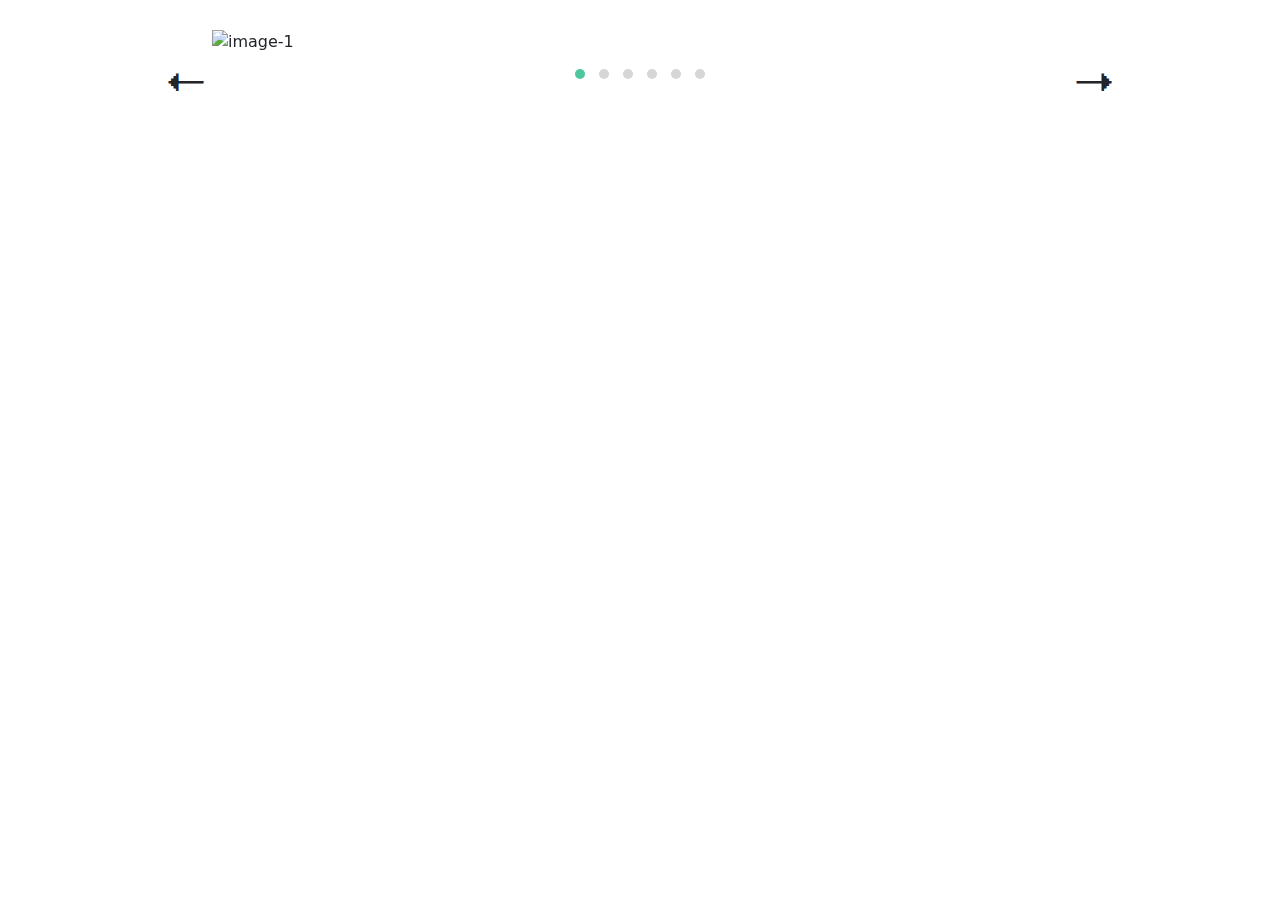
==== index.html @ b350d19a "top section of women's page complete" ====
<!DOCTYPE html>
<html lang="en">
  <head>
    <meta charset="UTF-8" />
    <meta http-equiv="X-UA-Compatible" content="IE=edge" />
    <meta name="viewport" content="width=device-width, initial-scale=1.0" />
    <script
      src="https://kit.fontawesome.com/18a89cef80.js"
      crossorigin="anonymous"
    ></script>
    <!-- CSS only -->
    <link rel="stylesheet" href="styles/index.css" />
    <link
      href="https://cdn.jsdelivr.net/npm/bootstrap@5.2.2/dist/css/bootstrap.min.css"
      rel="stylesheet"
    />
    <link rel="stylesheet" href="css/owl.carousel.css" />
    <link rel="stylesheet" href="css/owl.theme.green.css" />

    <!-- javascript only -->
    <script src="js/jquery.min.js"></script>
    <script src="js/owl.carousel.min.js"></script>
    <title>Women's Page</title>
  </head>
  <body>
    <div id="navbar">
      <!-- append navbar content -->
    </div>

    <!-- women's page top section starts here -->
    <div id="topSection">
      <div class="owl-carousel owl-theme">
        <div class="item">
          <img
            src="https://cdn.modesens.com/banner/20221107-modesens-Italist-1140x400-F-EN.jpg"
            alt="image-1"
          />
        </div>
        <div class="item">
          <img
            src="https://cdn.modesens.com/banner/20221106-modesens-Rucoline-1140x400-F-EN.jpg"
            alt="image-2"
          />
        </div>
        <div class="item">
          <img
            src="https://cdn.modesens.com/banner/20221107-modesens-Double11-1140x400-EN_1667706245.jpg"
            alt="image-3"
          />
        </div>
        <div class="item">
          <img
            src="https://cdn.modesens.com/banner/20221108-modesens-FurTrim-1140x400-F_1667875747.jpg"
            alt="image-4"
          />
          <h1>Plush it Up</h1>
          <p>Fur Trim</p>
          <a href="">Shop Now</a>
        </div>
        <div class="item">
          <img
            src="https://cdn.modesens.com/banner/20221107-modesens-lululemon-1140x400-F_1667788631.jpg"
            alt="image-5"
          />
          <h1>Your Winter Workout</h1>
          <p>LULULEMON</p>
          <a href="">Shop Now</a>
        </div>
        <div class="item">
          <img
            src="https://cdn.modesens.com/banner/20221101-modesens-knittedvest-1140x400-F_1667273998.jpg"
            alt="image-6"
          />
          <h1>Vintage Vibes</h1>
          <p>Shop the Sweater Vest Trend</p>
          <a href="">Shop Now</a>
        </div>
      </div>
    </div>
    <script src="scripts/index.js"></script>
  </body>
</html>
---- styles/index.css ----
*{
    margin: 0;
    padding: 0;
}
#topSection{
    margin-top: 30px;
}
#topSection .owl-prev,#topSection .owl-next{
    border: 1px solid;
    position: absolute;
    top: 35%;
    font-size: 40px;
    /* opacity: 3; */
}
#topSection .owl-prev:hover,#topSection .owl-next:hover{
    background-color: white;
    color: black;
}
#topSection .owl-prev p,#topSection .owl-next p{
    position: relative;
    top: -4px;
}
#topSection .owl-prev{
    left: -50px;
    width: 40px;
    height: 40px;
    border-radius: 20px;
    border: none;
}

#topSection .owl-next{
    right: -50px;
    width: 40px;
    height: 40px;
    border-radius: 20px;
    border: none;
}


.item>h1{
    font-weight: bold;
    font-size: 50px;
    /* border: 1px solid; */
    display: inline;
    position: absolute;
    top: 30%;
    left: 10%;
    color: white;
}
.item>p{
    font-size: 30px;
    /* border: 1px solid; */
    display: inline;
    position: absolute;
    top: 47%;
    left: 10%;
    color: white;
}
.item>a{
    font-size: 17px;
    /* border: 1px solid; */
    display: inline;
    position: absolute;
    top: 68%;
    left: 10%;
    color: white;
    transition: 0.15s;
}
.item>a:hover{
    color: rgb(169, 169, 169);
}
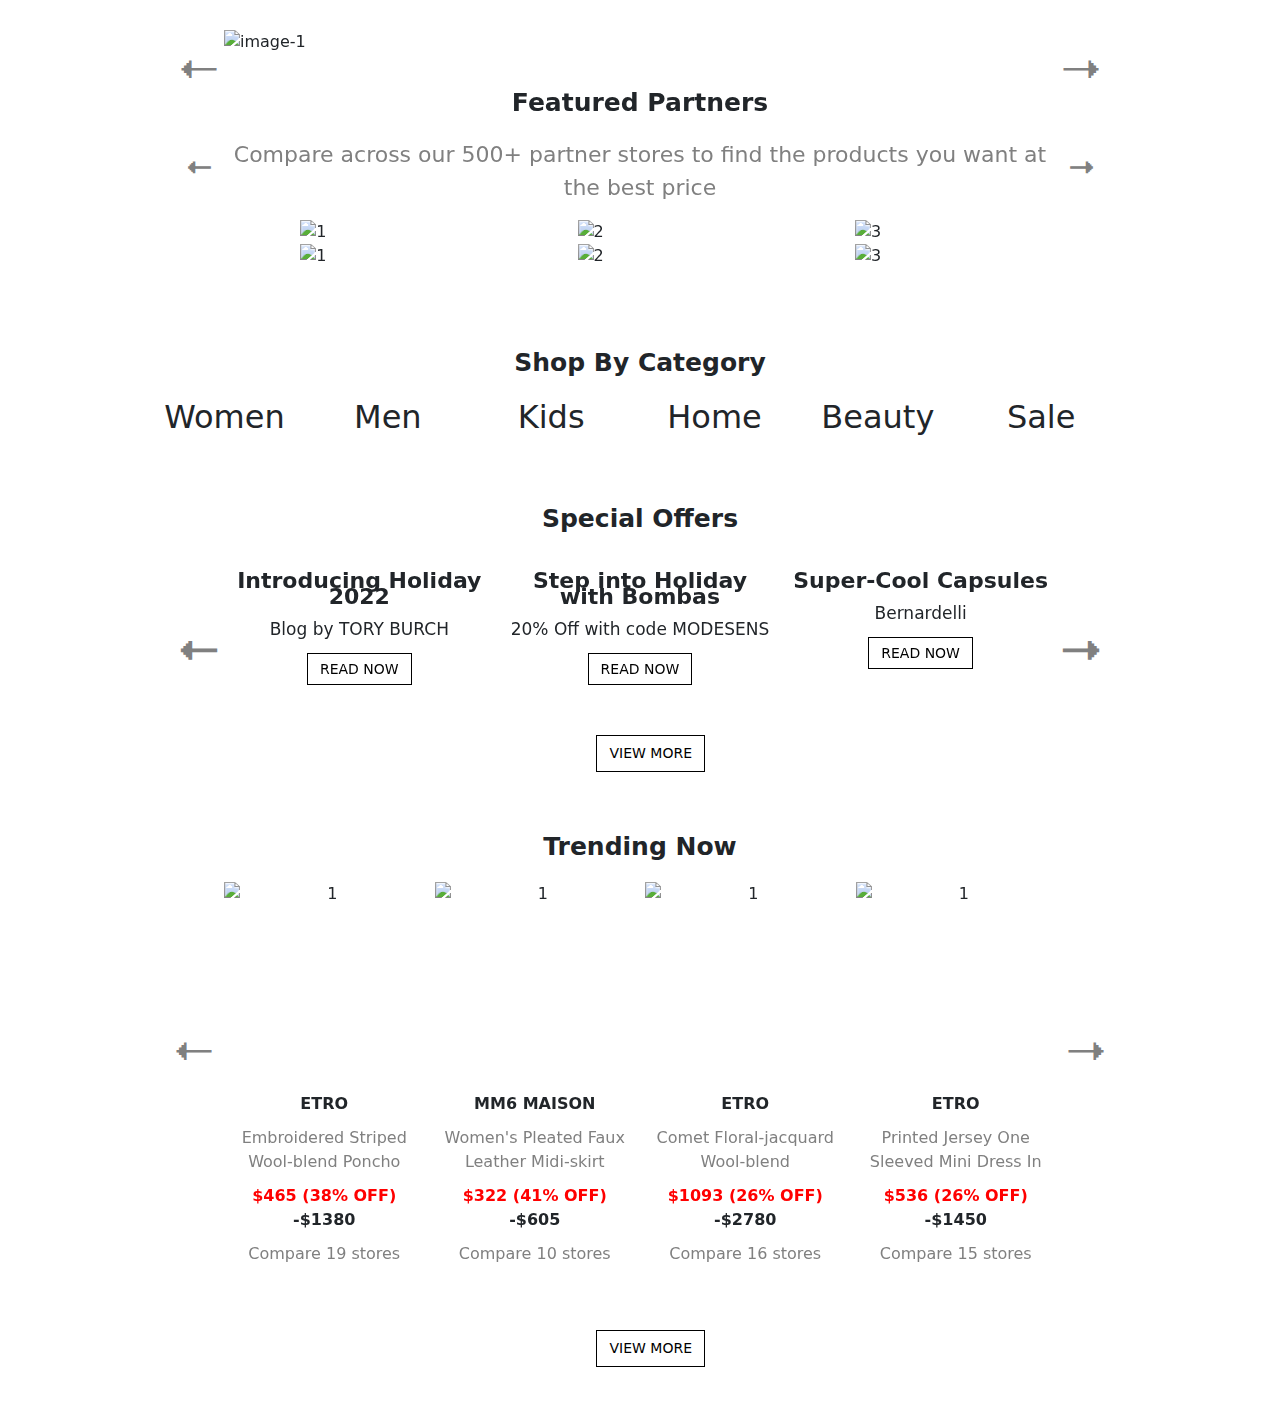
==== commit c792ea6d: "women's page all body sections complete" ====
--- a/index.html
+++ b/index.html
@@ -77,6 +77,279 @@
         </div>
       </div>
     </div>
+
+    <!-- Featured partner section starts here -->
+    <div id="companies">
+      <div class="owl-carousel owl-theme">
+        <div class="items">
+          <p>Featured Partners</p>
+          <p>
+            Compare across our 500+ partner stores to find the products you want
+            at the best price
+          </p>
+          <div class="logos">
+            <img
+              src="https://cdn.modesens.com/banner/20220708-MYTHERESA-logo.png"
+              alt="1"
+            />
+            <img
+              src="https://cdn.modesens.com/banner/20220708-SHOPBOP-logo.png"
+              alt="2"
+            />
+            <img
+              src="https://cdn.modesens.com/banner/20220708-ITALIST-logo.png"
+              alt="3"
+            />
+          </div>
+          <div class="logos">
+            <img
+              src="https://cdn.modesens.com/banner/20220708-CETTIRE-logo.png"
+              alt="1"
+            />
+            <img
+              src="https://cdn.modesens.com/banner/20220708-LUISAVIAROMA-logo.png"
+              alt="2"
+            />
+            <img
+              src="https://cdn.modesens.com/banner/20220708-BROWNSFASHION-logo.png"
+              alt="3"
+            />
+          </div>
+        </div>
+
+        <!-- next item 2-->
+
+        <div class="items">
+          <p>Featured Brands</p>
+          <p>
+            Get the look you want. Choose from over 12,000+ brands and
+            designers.
+          </p>
+          <div class="logos">
+            <img
+              src="https://cdn.modesens.com/banner/20211014-GUCCI-logo.png"
+              alt="1"
+            />
+            <img
+              src="https://cdn.modesens.com/banner/20211014-PRADA-logo.png"
+              alt="2"
+            />
+            <img
+              src="https://cdn.modesens.com/banner/20211014-SAINT-LAURENT-logo.png"
+              alt="3"
+            />
+          </div>
+          <div class="logos">
+            <img
+              src="https://cdn.modesens.com/banner/20211014-BOTTEGA-VENETA-logo.png"
+              alt="1"
+            />
+            <img
+              src="https://cdn.modesens.com/banner/20211014-BURBERRY-logo.png"
+              alt="2"
+            />
+            <img
+              src="https://cdn.modesens.com/banner/20211014-FENDI-logo.png"
+              alt="3"
+            />
+          </div>
+        </div>
+
+        <!-- next item 3-->
+
+        <div class="items">
+          <p>New Partners and Designers</p>
+          <p>
+            Check out the new retail partners and brands who just joined the
+            ModeSens family.
+          </p>
+          <div class="logos">
+            <img
+              src="https://cdn.modesens.com/banner/20220708-BLUEMERCURY-logo.png"
+              alt="1"
+            />
+            <img
+              src="https://cdn.modesens.com/merchant/woolrich__logo.jpg?w=400"
+              alt="2"
+            />
+            <img
+              src="https://cdn.modesens.com/merchant/visualmood-logo.png?w=400"
+              alt="3"
+            />
+          </div>
+          <div class="logos">
+            <img
+              src="https://cdn.modesens.com/banner/20220708-MONTBLANC-logo.png"
+              alt="1"
+            />
+            <img
+              src="https://cdn.modesens.com/banner/20220708-DR-MARTENS-logo.png"
+              alt="2"
+            />
+            <img
+              src="https://cdn.modesens.com/banner/20220708-REPETTO-logo.png"
+              alt="3"
+            />
+          </div>
+        </div>
+      </div>
+    </div>
+
+    <!-- shop by category section starts here -->
+    <h1 id="sbc">Shop By Category</h1>
+    <div id="category">
+      <div class="item">
+        <img src="https://cdn.modesens.com/static/img/20211013Women.webp" alt="">
+        <h2>Women</h2>
+      </div>
+      <div class="item">
+        <img src="https://cdn.modesens.com/static/img/20211009Men.webp" alt="">
+        <h2>Men</h2>
+      </div>
+      <div class="item">
+        <img src="https://cdn.modesens.com/static/img/20211009Kids.webp" alt="">
+        <h2>Kids</h2>
+      </div>
+      <div class="item">
+        <img src="https://cdn.modesens.com/static/img/20211009Home.webp" alt="">
+        <h2>Home</h2>
+      </div>
+      <div class="item">
+        <img src="https://cdn.modesens.com/static/img/20211009Beauty.webp" alt="">
+        <h2>Beauty</h2>
+      </div>
+      <div class="item">
+        <img src="https://cdn.modesens.com/static/img/20211008Sale.webp" alt="">
+        <h2>Sale</h2>
+      </div>
+    </div>
+
+    <!-- special offers section starts here -->
+    <div id="offers">
+      <h1>Special Offers</h1>
+      <div class="owl-carousel owl-theme">
+        <div class="item">
+          <img
+            src="https://cdn.modesens.com/banner/20221104-modesens-blog-364x484-F_1667532403.jpg"
+            alt=""
+          />
+          <div>
+            <p>Introducing Holiday 2022</p>
+            <p>Blog by TORY BURCH</p>
+            <button>READ NOW</button>
+          </div>
+        </div>
+
+        <div class="item">
+          <img
+            src="https://cdn.modesens.com/banner/20221108-modesens-Bombas-364x484-F.jpg"
+            alt=""
+          />
+          <div>
+            <p>Step into Holiday with Bombas</p>
+            <p>20% Off with code MODESENS</p>
+            <button>READ NOW</button>
+          </div>
+        </div>
+
+        <div class="item">
+          <img
+            src="https://cdn.modesens.com/banner/20221109-modesens-Bernardelli-364x484.jpg"
+            alt=""
+          />
+          <div>
+            <p>Super-Cool Capsules</p>
+            <p>Bernardelli</p>
+            <button>READ NOW</button>
+          </div>
+        </div>
+        <div class="item">
+          <img
+            src="https://cdn.modesens.com/banner/20221011-modesens-sale-364x484_1665469252.jpg"
+            alt=""
+          />
+          <div>
+            <p>OMG! So Fresh!</p>
+            <p>Shop New to Sale Now</p>
+            <button>READ NOW</button>
+          </div>
+        </div>
+      </div>
+      <button>VIEW MORE</button>
+    </div>
+
+    <!-- trending now section starts here -->
+    <div id="trend">
+      <h1>Trending Now</h1>
+      <div class="owl-carousel own-theme">
+        <div class="item">
+          <img
+            src="https://cdn.modesens.com/availability/54374604?w=400"
+            alt="1"
+          />
+          <span>ETRO</span>
+          <span>Embroidered Striped Wool-blend Poncho</span>
+          <div>
+            <span>$465 (38% OFF)</span>
+            <span>-$1380</span>
+          </div>
+          <span>Compare 19 stores</span>
+        </div>
+        <div class="item">
+          <img
+            src="https://cdn.modesens.com/product/17815153_42?w=400"
+            alt="1"
+          />
+          <span>MM6 MAISON</span>
+          <span>Women's Pleated Faux Leather Midi-skirt</span>
+          <div>
+            <span>$322 (41% OFF)</span>
+            <span>-$605</span>
+          </div>
+          <span>Compare 10 stores</span>
+        </div>
+        <div class="item">
+          <img
+            src="https://cdn.modesens.com/product/45454045_6?w=400"
+            alt="1"
+          />
+          <span>ETRO</span>
+          <span>Comet Floral-jacquard Wool-blend</span>
+          <div>
+            <span>$1093 (26% OFF)</span>
+            <span>-$2780</span>
+          </div>
+          <span>Compare 16 stores</span>
+        </div>
+        <div class="item">
+          <img
+            src="https://cdn.modesens.com/availability/57841520?w=400"
+            alt="1"
+          />
+          <span>ETRO</span>
+          <span>Printed Jersey One Sleeved Mini Dress In</span>
+          <div>
+            <span>$536 (26% OFF)</span>
+            <span>-$1450</span>
+          </div>
+          <span>Compare 15 stores</span>
+        </div>
+        <div class="item">
+          <img
+            src="https://cdn.modesens.com/product/33883041_4?w=400"
+            alt="1"
+          />
+          <span>MM6 MAISON MARGIELA</span>
+          <span>Eco-leather Bomber Jacket Black Vegan</span>
+          <div>
+            <span>$701 (40% OFF)</span>
+            <span>-$1230</span>
+          </div>
+          <span>Compare 13 stores</span>
+        </div>
+      </div>
+      <button>VIEW MORE</button>
+    </div>
     <script src="scripts/index.js"></script>
   </body>
 </html>
--- a/styles/index.css
+++ b/styles/index.css
@@ -3,13 +3,19 @@
     padding: 0;
 }
 #topSection{
+    /* width: 100%; */
+    /* border: 1px solid; */
     margin-top: 30px;
 }
+
+
+
 #topSection .owl-prev,#topSection .owl-next{
     border: 1px solid;
     position: absolute;
     top: 35%;
     font-size: 40px;
+    color: grey;
     /* opacity: 3; */
 }
 #topSection .owl-prev:hover,#topSection .owl-next:hover{
@@ -68,4 +74,240 @@
 }
 .item>a:hover{
     color: rgb(169, 169, 169);
+}
+
+/* featured partners section starts here */
+#companies{
+    margin-top: 30px;
+}
+#companies img{
+    width: 15%;
+    margin: auto;
+    /* border: 1px solid; */
+    padding: 0;
+    /* margin: 0; */
+}
+#companies .logos{
+    display: flex;
+
+}
+#companies p{
+    text-align: center;
+    font-size: 22px;
+}
+#companies p:first-child{
+    font-weight: bold;
+    font-size: 25px;
+}
+#companies p:nth-child(2){
+    color: grey;
+}
+
+#companies .owl-prev,#companies .owl-next{
+    border: 1px solid;
+    position: absolute;
+    top: 35%;
+    font-size: 40px;
+    color: grey;
+    /* opacity: 3; */
+}
+#companies .owl-prev:hover,#companies .owl-next:hover{
+    background-color: white;
+    color: black;
+}
+#companies .owl-prev p,#companies .owl-next p{
+    position: relative;
+    top: -4px;
+}
+#companies .owl-prev{
+    left: -50px;
+    width: 40px;
+    height: 40px;
+    border-radius: 20px;
+    border: none;
+}
+
+#companies .owl-next{
+    right: -50px;
+    width: 40px;
+    height: 40px;
+    border-radius: 20px;
+    border: none;
+}
+
+#offers .item{
+    font-size: 22px;
+    text-align: center;
+}
+#offers p:first-child{
+    font-weight: bold;
+    margin-top: 19px;
+}
+#offers p:nth-child(2){
+    font-size: 17px;
+}
+#offers button{
+    font-size: 14px;
+    padding: 7px 12px;
+    border: 1px solid;
+    background-color: white;
+}
+#offers .item>div{
+    line-height: 16px;
+}
+#offers>h1{
+    text-align: center;
+    font-size: 25px;
+    font-weight: bold;
+    margin-bottom: 20px;
+    margin-top: 20px;
+}
+#offers{
+    margin-top: 60px;
+}
+#offers>button{
+    position: relative;
+    left: 46.6%;
+    top: 40px;
+}
+
+#offers .owl-prev,#offers .owl-next{
+    border: 1px solid;
+    position: absolute;
+    top: 35%;
+    font-size: 40px;
+    color: grey;
+    /* opacity: 3; */
+}
+#offers .owl-prev:hover,#offers .owl-next:hover{
+    background-color: white;
+    color: black;
+}
+#offers .owl-prev p,#offers .owl-next p{
+    position: relative;
+    top: -4px;
+}
+#offers .owl-prev{
+    left: -50px;
+    width: 40px;
+    height: 40px;
+    border-radius: 20px;
+    border: none;
+}
+
+#offers .owl-next{
+    right: -50px;
+    width: 40px;
+    height: 40px;
+    border-radius: 20px;
+    border: none;
+}
+
+#trend{
+    margin-top: 100px;
+}
+#trend .item{
+    display: grid;
+    gap: 10px;
+    text-align: center;
+}
+
+#trend .item>span:nth-child(2){
+    font-weight: bold;
+}
+#trend .item>span:nth-child(3){
+    color: grey;
+}
+#trend .item>span:last-child{
+    color: grey;
+}
+#trend .item>div>span:first-child{
+    color: red;
+}
+#trend .item>div{
+    font-weight: bold;
+}
+#trend img{
+    height: 200px;
+    object-fit: cover;
+}
+
+#trend .owl-prev,#trend .owl-next{
+    border: 1px solid;
+    position: absolute;
+    top: 35%;
+    font-size: 40px;
+    color: grey;
+    /* opacity: 3; */
+}
+#trend .owl-prev:hover,#trend .owl-next:hover{
+    background-color: white;
+    color: black;
+}
+#trend .owl-prev p,#trend .owl-next p{
+    position: relative;
+    top: -4px;
+}
+#trend .owl-prev{
+    left: -50px;
+    width: 40px;
+    height: 40px;
+    border-radius: 20px;
+    border: none;
+}
+
+#trend .owl-next{
+    right: -50px;
+    width: 40px;
+    height: 40px;
+    border-radius: 20px;
+    border: none;
+}
+
+#trend>h1{
+    text-align: center;
+    font-size: 25px;
+    font-weight: bold;
+    margin-bottom: 20px;
+    margin-top: 20px;
+}
+#trend{
+    margin-top: 100px;
+    margin-bottom: 100px;
+}
+#trend>button{
+    position: relative;
+    left: 46.6%;
+    top: 40px;
+    font-size: 14px;
+    padding: 7px 12px;
+    border: 1px solid;
+    background-color: white;
+}
+
+#category{
+    width: 75%;
+    margin: auto;
+    display: grid;
+    grid-template-columns: repeat(6,1fr);
+    gap: 20px;
+    
+}
+#category img{
+    width: 100%;
+    border-radius: 50%;
+}
+#category>div{
+    width: 90%;
+    display: grid;
+    justify-content: center;
+    text-align: center;
+}
+
+#sbc{
+    text-align: center;
+    font-size: 25px;
+    font-weight: bold;
+    margin-bottom: 20px;
+    margin-top: 80px;
 }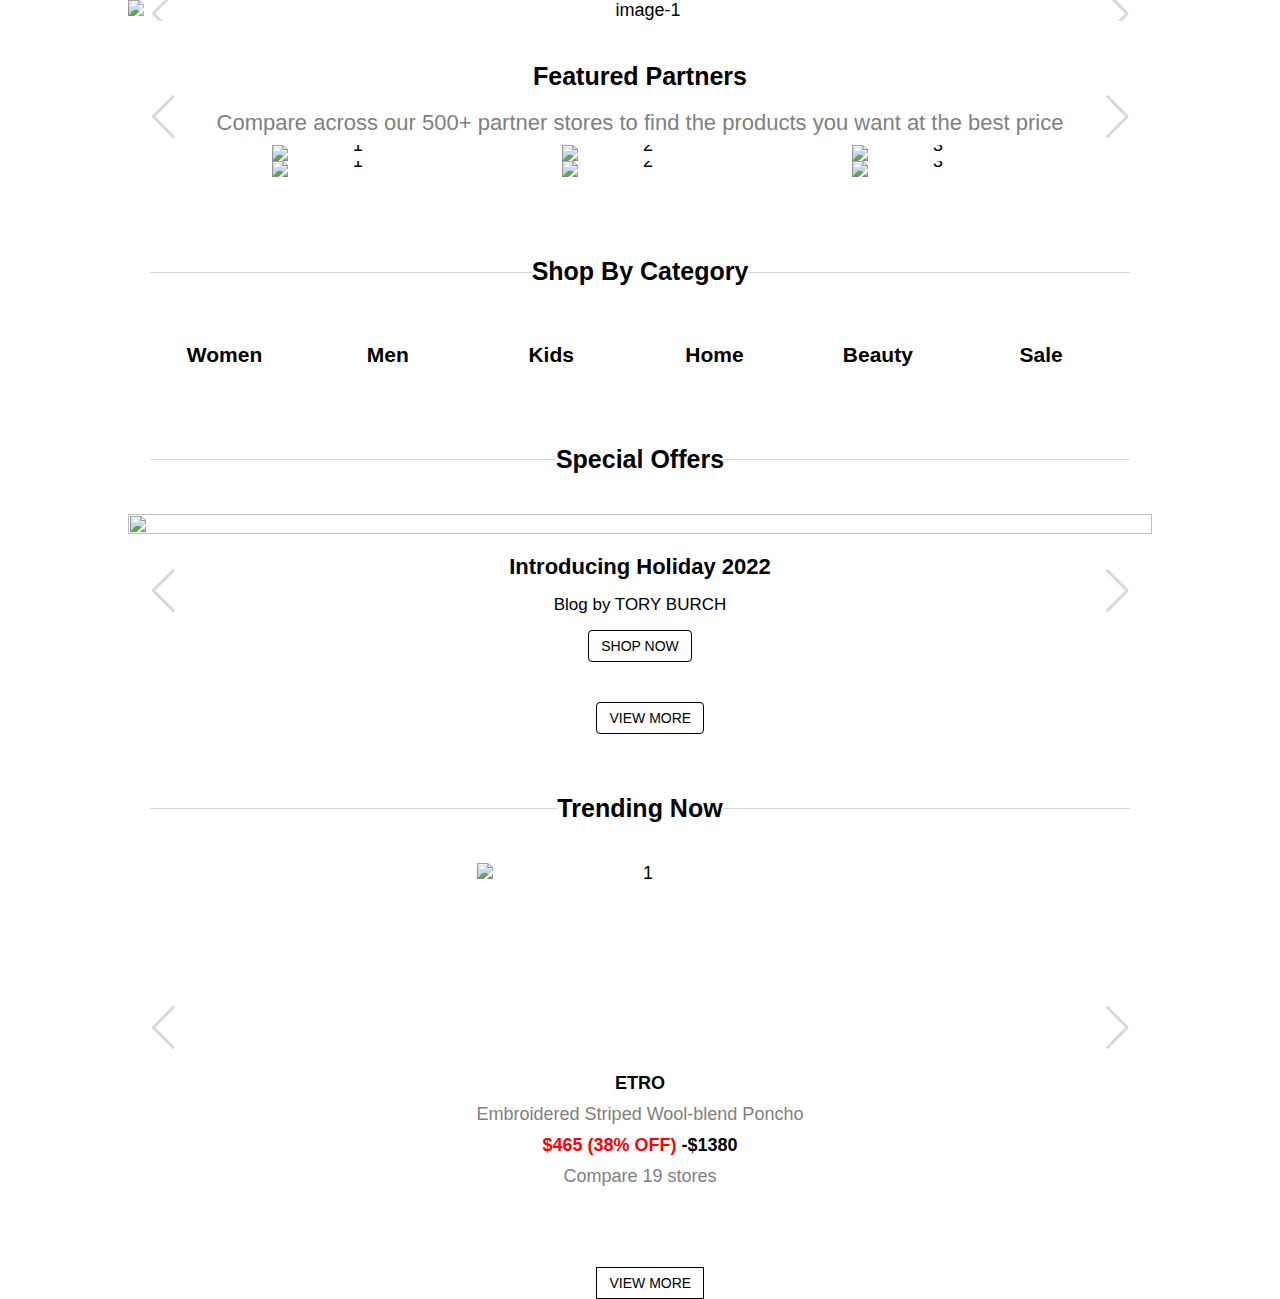
==== commit 8d9d6a75: "mens page complete" ====
--- a/index.html
+++ b/index.html
@@ -1,202 +1,207 @@
 <!DOCTYPE html>
 <html lang="en">
   <head>
-    <meta charset="UTF-8" />
-    <meta http-equiv="X-UA-Compatible" content="IE=edge" />
-    <meta name="viewport" content="width=device-width, initial-scale=1.0" />
-    <script
-      src="https://kit.fontawesome.com/18a89cef80.js"
-      crossorigin="anonymous"
-    ></script>
-    <!-- CSS only -->
+    <meta charset="utf-8" />
+    <title>Women's Page</title>
+    <meta
+      name="viewport"
+      content="width=device-width, initial-scale=1, minimum-scale=1, maximum-scale=1"
+    />
+    <!-- Link Swiper's CSS -->
+    <link
+      rel="stylesheet"
+      href="https://cdn.jsdelivr.net/npm/swiper/swiper-bundle.min.css"
+    />
+
+    <!-- Link styles -->
     <link rel="stylesheet" href="styles/index.css" />
-    <link
-      href="https://cdn.jsdelivr.net/npm/bootstrap@5.2.2/dist/css/bootstrap.min.css"
-      rel="stylesheet"
-    />
-    <link rel="stylesheet" href="css/owl.carousel.css" />
-    <link rel="stylesheet" href="css/owl.theme.green.css" />
-
-    <!-- javascript only -->
-    <script src="js/jquery.min.js"></script>
-    <script src="js/owl.carousel.min.js"></script>
-    <title>Women's Page</title>
   </head>
+
   <body>
     <div id="navbar">
-      <!-- append navbar content -->
+        <!-- append navbar content here -->
     </div>
-
-    <!-- women's page top section starts here -->
+    
+    <!-- top section of women's page -->
     <div id="topSection">
-      <div class="owl-carousel owl-theme">
-        <div class="item">
-          <img
-            src="https://cdn.modesens.com/banner/20221107-modesens-Italist-1140x400-F-EN.jpg"
-            alt="image-1"
-          />
+      <div class="swiper mySwiper">
+        <div class="swiper-wrapper">
+          <div class="swiper-slide">
+            <img
+              src="https://cdn.modesens.com/banner/20221107-modesens-Italist-1140x400-F-EN.jpg"
+              alt="image-1"
+            />
+          </div>
+          <div class="swiper-slide">
+            <img
+              src="https://cdn.modesens.com/banner/20221106-modesens-Rucoline-1140x400-F-EN.jpg"
+              alt="image-2"
+            />
+          </div>
+          <div class="swiper-slide">
+            <img
+              src="https://cdn.modesens.com/banner/20221107-modesens-Double11-1140x400-EN_1667706245.jpg"
+              alt="image-3"
+            />
+          </div>
+          <div class="swiper-slide">
+            <img
+              src="https://cdn.modesens.com/banner/20221108-modesens-FurTrim-1140x400-F_1667875747.jpg"
+              alt="image-4"
+            />
+            <h1>Plush it Up</h1>
+            <p>Fur Trim</p>
+            <a href="">Shop Now</a>
+          </div>
+          <div class="swiper-slide">
+            <img
+              src="https://cdn.modesens.com/banner/20221107-modesens-lululemon-1140x400-F_1667788631.jpg"
+              alt="image-5"
+            />
+            <h1>Your Winter Workout</h1>
+            <p>LULULEMON</p>
+            <a href="">Shop Now</a>
+          </div>
+          <div class="swiper-slide">
+            <img
+              src="https://cdn.modesens.com/banner/20221101-modesens-knittedvest-1140x400-F_1667273998.jpg"
+              alt="image-6"
+            />
+            <h1>Vintage Vibes</h1>
+            <p>Shop the Sweater Vest Trend</p>
+            <a href="">Shop Now</a>
+          </div>
         </div>
-        <div class="item">
-          <img
-            src="https://cdn.modesens.com/banner/20221106-modesens-Rucoline-1140x400-F-EN.jpg"
-            alt="image-2"
-          />
-        </div>
-        <div class="item">
-          <img
-            src="https://cdn.modesens.com/banner/20221107-modesens-Double11-1140x400-EN_1667706245.jpg"
-            alt="image-3"
-          />
-        </div>
-        <div class="item">
-          <img
-            src="https://cdn.modesens.com/banner/20221108-modesens-FurTrim-1140x400-F_1667875747.jpg"
-            alt="image-4"
-          />
-          <h1>Plush it Up</h1>
-          <p>Fur Trim</p>
-          <a href="">Shop Now</a>
-        </div>
-        <div class="item">
-          <img
-            src="https://cdn.modesens.com/banner/20221107-modesens-lululemon-1140x400-F_1667788631.jpg"
-            alt="image-5"
-          />
-          <h1>Your Winter Workout</h1>
-          <p>LULULEMON</p>
-          <a href="">Shop Now</a>
-        </div>
-        <div class="item">
-          <img
-            src="https://cdn.modesens.com/banner/20221101-modesens-knittedvest-1140x400-F_1667273998.jpg"
-            alt="image-6"
-          />
-          <h1>Vintage Vibes</h1>
-          <p>Shop the Sweater Vest Trend</p>
-          <a href="">Shop Now</a>
-        </div>
+        <div class="swiper-button-next"></div>
+        <div class="swiper-button-prev"></div>
+        <div class="swiper-pagination"></div>
       </div>
     </div>
 
     <!-- Featured partner section starts here -->
     <div id="companies">
-      <div class="owl-carousel owl-theme">
-        <div class="items">
-          <p>Featured Partners</p>
-          <p>
-            Compare across our 500+ partner stores to find the products you want
-            at the best price
-          </p>
-          <div class="logos">
-            <img
-              src="https://cdn.modesens.com/banner/20220708-MYTHERESA-logo.png"
-              alt="1"
-            />
-            <img
-              src="https://cdn.modesens.com/banner/20220708-SHOPBOP-logo.png"
-              alt="2"
-            />
-            <img
-              src="https://cdn.modesens.com/banner/20220708-ITALIST-logo.png"
-              alt="3"
-            />
-          </div>
-          <div class="logos">
-            <img
-              src="https://cdn.modesens.com/banner/20220708-CETTIRE-logo.png"
-              alt="1"
-            />
-            <img
-              src="https://cdn.modesens.com/banner/20220708-LUISAVIAROMA-logo.png"
-              alt="2"
-            />
-            <img
-              src="https://cdn.modesens.com/banner/20220708-BROWNSFASHION-logo.png"
-              alt="3"
-            />
+      <div class="swiper mySwiper">
+        <div class="swiper-wrapper">
+          <div class="swiper-slide">
+            <p>Featured Partners</p>
+            <p>
+              Compare across our 500+ partner stores to find the products you
+              want at the best price
+            </p>
+            <div class="logos">
+              <img
+                src="https://cdn.modesens.com/banner/20220708-MYTHERESA-logo.png"
+                alt="1"
+              />
+              <img
+                src="https://cdn.modesens.com/banner/20220708-SHOPBOP-logo.png"
+                alt="2"
+              />
+              <img
+                src="https://cdn.modesens.com/banner/20220708-ITALIST-logo.png"
+                alt="3"
+              />
+            </div>
+            <div class="logos">
+              <img
+                src="https://cdn.modesens.com/banner/20220708-CETTIRE-logo.png"
+                alt="1"
+              />
+              <img
+                src="https://cdn.modesens.com/banner/20220708-LUISAVIAROMA-logo.png"
+                alt="2"
+              />
+              <img
+                src="https://cdn.modesens.com/banner/20220708-BROWNSFASHION-logo.png"
+                alt="3"
+              />
+            </div>
+          </div>
+
+          <!-- next item 2-->
+
+          <div class="swiper-slide">
+            <p>Featured Brands</p>
+            <p>
+              Get the look you want. Choose from over 12,000+ brands and
+              designers.
+            </p>
+            <div class="logos">
+              <img
+                src="https://cdn.modesens.com/banner/20211014-GUCCI-logo.png"
+                alt="1"
+              />
+              <img
+                src="https://cdn.modesens.com/banner/20211014-PRADA-logo.png"
+                alt="2"
+              />
+              <img
+                src="https://cdn.modesens.com/banner/20211014-SAINT-LAURENT-logo.png"
+                alt="3"
+              />
+            </div>
+            <div class="logos">
+              <img
+                src="https://cdn.modesens.com/banner/20211014-BOTTEGA-VENETA-logo.png"
+                alt="1"
+              />
+              <img
+                src="https://cdn.modesens.com/banner/20211014-BURBERRY-logo.png"
+                alt="2"
+              />
+              <img
+                src="https://cdn.modesens.com/banner/20211014-FENDI-logo.png"
+                alt="3"
+              />
+            </div>
+          </div>
+
+          <!-- next item 3-->
+
+          <div class="swiper-slide">
+            <p>New Partners and Designers</p>
+            <p>
+              Check out the new retail partners and brands who just joined the
+              ModeSens family.
+            </p>
+            <div class="logos">
+              <img
+                src="https://cdn.modesens.com/banner/20220708-BLUEMERCURY-logo.png"
+                alt="1"
+              />
+              <img
+                src="https://cdn.modesens.com/merchant/woolrich__logo.jpg?w=400"
+                alt="2"
+              />
+              <img
+                src="https://cdn.modesens.com/merchant/visualmood-logo.png?w=400"
+                alt="3"
+              />
+            </div>
+            <div class="logos">
+              <img
+                src="https://cdn.modesens.com/banner/20220708-MONTBLANC-logo.png"
+                alt="1"
+              />
+              <img
+                src="https://cdn.modesens.com/banner/20220708-DR-MARTENS-logo.png"
+                alt="2"
+              />
+              <img
+                src="https://cdn.modesens.com/banner/20220708-REPETTO-logo.png"
+                alt="3"
+              />
+            </div>
           </div>
         </div>
-
-        <!-- next item 2-->
-
-        <div class="items">
-          <p>Featured Brands</p>
-          <p>
-            Get the look you want. Choose from over 12,000+ brands and
-            designers.
-          </p>
-          <div class="logos">
-            <img
-              src="https://cdn.modesens.com/banner/20211014-GUCCI-logo.png"
-              alt="1"
-            />
-            <img
-              src="https://cdn.modesens.com/banner/20211014-PRADA-logo.png"
-              alt="2"
-            />
-            <img
-              src="https://cdn.modesens.com/banner/20211014-SAINT-LAURENT-logo.png"
-              alt="3"
-            />
-          </div>
-          <div class="logos">
-            <img
-              src="https://cdn.modesens.com/banner/20211014-BOTTEGA-VENETA-logo.png"
-              alt="1"
-            />
-            <img
-              src="https://cdn.modesens.com/banner/20211014-BURBERRY-logo.png"
-              alt="2"
-            />
-            <img
-              src="https://cdn.modesens.com/banner/20211014-FENDI-logo.png"
-              alt="3"
-            />
-          </div>
-        </div>
-
-        <!-- next item 3-->
-
-        <div class="items">
-          <p>New Partners and Designers</p>
-          <p>
-            Check out the new retail partners and brands who just joined the
-            ModeSens family.
-          </p>
-          <div class="logos">
-            <img
-              src="https://cdn.modesens.com/banner/20220708-BLUEMERCURY-logo.png"
-              alt="1"
-            />
-            <img
-              src="https://cdn.modesens.com/merchant/woolrich__logo.jpg?w=400"
-              alt="2"
-            />
-            <img
-              src="https://cdn.modesens.com/merchant/visualmood-logo.png?w=400"
-              alt="3"
-            />
-          </div>
-          <div class="logos">
-            <img
-              src="https://cdn.modesens.com/banner/20220708-MONTBLANC-logo.png"
-              alt="1"
-            />
-            <img
-              src="https://cdn.modesens.com/banner/20220708-DR-MARTENS-logo.png"
-              alt="2"
-            />
-            <img
-              src="https://cdn.modesens.com/banner/20220708-REPETTO-logo.png"
-              alt="3"
-            />
-          </div>
-        </div>
+        <div class="swiper-button-next"></div>
+        <div class="swiper-button-prev"></div>
+        <div class="swiper-pagination"></div>
       </div>
     </div>
 
     <!-- shop by category section starts here -->
-    <h1 id="sbc">Shop By Category</h1>
+    <h1 id="sbc"><span>Shop By Category</span></h1>
     <div id="category">
       <div class="item">
         <img src="https://cdn.modesens.com/static/img/20211013Women.webp" alt="">
@@ -224,132 +229,146 @@
       </div>
     </div>
 
-    <!-- special offers section starts here -->
+    <!-- shop by category section starts here -->
     <div id="offers">
-      <h1>Special Offers</h1>
-      <div class="owl-carousel owl-theme">
-        <div class="item">
-          <img
-            src="https://cdn.modesens.com/banner/20221104-modesens-blog-364x484-F_1667532403.jpg"
-            alt=""
-          />
-          <div>
-            <p>Introducing Holiday 2022</p>
-            <p>Blog by TORY BURCH</p>
-            <button>READ NOW</button>
-          </div>
+        <h1><span>Special Offers</span></h1>
+        <div class="swiper mySwiper">
+          <div class="swiper-wrapper">
+            <div class="swiper-slide">
+                <img
+                  src="https://cdn.modesens.com/banner/20221104-modesens-blog-364x484-F_1667532403.jpg"
+                  alt=""
+                />
+                <div>
+                  <p>Introducing Holiday 2022</p>
+                  <p>Blog by TORY BURCH</p>
+                  <button>SHOP NOW</button>
+                </div>
+              </div>
+      
+              <div class="swiper-slide">
+                <img
+                  src="https://cdn.modesens.com/banner/20221108-modesens-Bombas-364x484-F.jpg"
+                  alt=""
+                />
+                <div>
+                  <p>Step into Holiday with Bombas</p>
+                  <p>20% Off with code MODESENS</p>
+                  <button>SHOP NOW</button>
+                </div>
+              </div>
+      
+              <div class="swiper-slide">
+                <img
+                  src="https://cdn.modesens.com/banner/20221109-modesens-Bernardelli-364x484.jpg"
+                  alt=""
+                />
+                <div>
+                  <p>Super-Cool Capsules</p>
+                  <p>Bernardelli</p>
+                  <button>SHOP NOW</button>
+                </div>
+              </div>
+              <div class="swiper-slide">
+                <img
+                  src="https://cdn.modesens.com/banner/20221011-modesens-sale-364x484_1665469252.jpg"
+                  alt=""
+                />
+                <div>
+                  <p>OMG! So Fresh!</p>
+                  <p>Shop New to Sale Now</p>
+                  <button>SHOP NOW</button>
+                </div>
+              </div>
+          </div>
+          <div class="swiper-button-next"></div>
+          <div class="swiper-button-prev"></div>
+          <div class="swiper-pagination"></div>
         </div>
-
-        <div class="item">
-          <img
-            src="https://cdn.modesens.com/banner/20221108-modesens-Bombas-364x484-F.jpg"
-            alt=""
-          />
-          <div>
-            <p>Step into Holiday with Bombas</p>
-            <p>20% Off with code MODESENS</p>
-            <button>READ NOW</button>
-          </div>
+        <button>VIEW MORE</button>
+      </div>
+
+      <!-- trending now section starts here -->
+      <div id="trend">
+        <h1><span>Trending Now</span></h1>
+        <div class="swiper mySwiper">
+          <div class="swiper-wrapper">
+            <div class="swiper-slide">
+                <img
+                  src="https://cdn.modesens.com/availability/54374604?w=400"
+                  alt="1"
+                />
+                <span>ETRO</span>
+                <span>Embroidered Striped Wool-blend Poncho</span>
+                <div>
+                  <span>$465 (38% OFF)</span>
+                  <span>-$1380</span>
+                </div>
+                <span>Compare 19 stores</span>
+              </div>
+              <div class="swiper-slide">
+                <img
+                  src="https://cdn.modesens.com/product/17815153_42?w=400"
+                  alt="1"
+                />
+                <span>MM6 MAISON</span>
+                <span>Women's Pleated Faux Leather Midi-skirt</span>
+                <div>
+                  <span>$322 (41% OFF)</span>
+                  <span>-$605</span>
+                </div>
+                <span>Compare 10 stores</span>
+              </div>
+              <div class="swiper-slide">
+                <img
+                  src="https://cdn.modesens.com/product/45454045_6?w=400"
+                  alt="1"
+                />
+                <span>ETRO</span>
+                <span>Comet Floral-jacquard Wool-blend</span>
+                <div>
+                  <span>$1093 (26% OFF)</span>
+                  <span>-$2780</span>
+                </div>
+                <span>Compare 16 stores</span>
+              </div>
+              <div class="swiper-slide">
+                <img
+                  src="https://cdn.modesens.com/availability/57841520?w=400"
+                  alt="1"
+                />
+                <span>ETRO</span>
+                <span>Printed Jersey One Sleeved Mini Dress In</span>
+                <div>
+                  <span>$536 (26% OFF)</span>
+                  <span>-$1450</span>
+                </div>
+                <span>Compare 15 stores</span>
+              </div>
+              <div class="swiper-slide">
+                <img
+                  src="https://cdn.modesens.com/product/33883041_4?w=400"
+                  alt="1"
+                />
+                <span>MM6 MAISON MARGIELA</span>
+                <span>Eco-leather Bomber Jacket Black Vegan</span>
+                <div>
+                  <span>$701 (40% OFF)</span>
+                  <span>-$1230</span>
+                </div>
+                <span>Compare 13 stores</span>
+              </div>
+          </div>
+          <div class="swiper-button-next"></div>
+          <div class="swiper-button-prev"></div>
+          <div class="swiper-pagination"></div>
         </div>
-
-        <div class="item">
-          <img
-            src="https://cdn.modesens.com/banner/20221109-modesens-Bernardelli-364x484.jpg"
-            alt=""
-          />
-          <div>
-            <p>Super-Cool Capsules</p>
-            <p>Bernardelli</p>
-            <button>READ NOW</button>
-          </div>
-        </div>
-        <div class="item">
-          <img
-            src="https://cdn.modesens.com/banner/20221011-modesens-sale-364x484_1665469252.jpg"
-            alt=""
-          />
-          <div>
-            <p>OMG! So Fresh!</p>
-            <p>Shop New to Sale Now</p>
-            <button>READ NOW</button>
-          </div>
-        </div>
-      </div>
-      <button>VIEW MORE</button>
-    </div>
-
-    <!-- trending now section starts here -->
-    <div id="trend">
-      <h1>Trending Now</h1>
-      <div class="owl-carousel own-theme">
-        <div class="item">
-          <img
-            src="https://cdn.modesens.com/availability/54374604?w=400"
-            alt="1"
-          />
-          <span>ETRO</span>
-          <span>Embroidered Striped Wool-blend Poncho</span>
-          <div>
-            <span>$465 (38% OFF)</span>
-            <span>-$1380</span>
-          </div>
-          <span>Compare 19 stores</span>
-        </div>
-        <div class="item">
-          <img
-            src="https://cdn.modesens.com/product/17815153_42?w=400"
-            alt="1"
-          />
-          <span>MM6 MAISON</span>
-          <span>Women's Pleated Faux Leather Midi-skirt</span>
-          <div>
-            <span>$322 (41% OFF)</span>
-            <span>-$605</span>
-          </div>
-          <span>Compare 10 stores</span>
-        </div>
-        <div class="item">
-          <img
-            src="https://cdn.modesens.com/product/45454045_6?w=400"
-            alt="1"
-          />
-          <span>ETRO</span>
-          <span>Comet Floral-jacquard Wool-blend</span>
-          <div>
-            <span>$1093 (26% OFF)</span>
-            <span>-$2780</span>
-          </div>
-          <span>Compare 16 stores</span>
-        </div>
-        <div class="item">
-          <img
-            src="https://cdn.modesens.com/availability/57841520?w=400"
-            alt="1"
-          />
-          <span>ETRO</span>
-          <span>Printed Jersey One Sleeved Mini Dress In</span>
-          <div>
-            <span>$536 (26% OFF)</span>
-            <span>-$1450</span>
-          </div>
-          <span>Compare 15 stores</span>
-        </div>
-        <div class="item">
-          <img
-            src="https://cdn.modesens.com/product/33883041_4?w=400"
-            alt="1"
-          />
-          <span>MM6 MAISON MARGIELA</span>
-          <span>Eco-leather Bomber Jacket Black Vegan</span>
-          <div>
-            <span>$701 (40% OFF)</span>
-            <span>-$1230</span>
-          </div>
-          <span>Compare 13 stores</span>
-        </div>
-      </div>
-      <button>VIEW MORE</button>
-    </div>
+        <button>VIEW MORE</button>
+      </div>
+    <!-- Swiper JS -->
+    <script src="https://cdn.jsdelivr.net/npm/swiper/swiper-bundle.min.js"></script>
+
+    <!-- link scripts -->
     <script src="scripts/index.js"></script>
   </body>
 </html>
--- a/styles/index.css
+++ b/styles/index.css
@@ -1,313 +1,468 @@
-*{
-    margin: 0;
-    padding: 0;
-}
-#topSection{
-    /* width: 100%; */
-    /* border: 1px solid; */
-    margin-top: 30px;
-}
-
-
-
-#topSection .owl-prev,#topSection .owl-next{
-    border: 1px solid;
-    position: absolute;
-    top: 35%;
-    font-size: 40px;
-    color: grey;
-    /* opacity: 3; */
-}
-#topSection .owl-prev:hover,#topSection .owl-next:hover{
-    background-color: white;
-    color: black;
-}
-#topSection .owl-prev p,#topSection .owl-next p{
-    position: relative;
-    top: -4px;
-}
-#topSection .owl-prev{
-    left: -50px;
-    width: 40px;
-    height: 40px;
-    border-radius: 20px;
-    border: none;
-}
-
-#topSection .owl-next{
-    right: -50px;
-    width: 40px;
-    height: 40px;
-    border-radius: 20px;
-    border: none;
-}
-
-
-.item>h1{
-    font-weight: bold;
-    font-size: 50px;
-    /* border: 1px solid; */
-    display: inline;
-    position: absolute;
-    top: 30%;
-    left: 10%;
-    color: white;
-}
-.item>p{
-    font-size: 30px;
-    /* border: 1px solid; */
-    display: inline;
-    position: absolute;
-    top: 47%;
-    left: 10%;
-    color: white;
-}
-.item>a{
-    font-size: 17px;
-    /* border: 1px solid; */
-    display: inline;
-    position: absolute;
-    top: 68%;
-    left: 10%;
-    color: white;
-    transition: 0.15s;
-}
-.item>a:hover{
-    color: rgb(169, 169, 169);
-}
-
-/* featured partners section starts here */
-#companies{
-    margin-top: 30px;
-}
-#companies img{
-    width: 15%;
-    margin: auto;
-    /* border: 1px solid; */
-    padding: 0;
-    /* margin: 0; */
-}
-#companies .logos{
-    display: flex;
-
-}
-#companies p{
-    text-align: center;
-    font-size: 22px;
-}
-#companies p:first-child{
-    font-weight: bold;
-    font-size: 25px;
-}
-#companies p:nth-child(2){
-    color: grey;
-}
-
-#companies .owl-prev,#companies .owl-next{
-    border: 1px solid;
-    position: absolute;
-    top: 35%;
-    font-size: 40px;
-    color: grey;
-    /* opacity: 3; */
-}
-#companies .owl-prev:hover,#companies .owl-next:hover{
-    background-color: white;
-    color: black;
-}
-#companies .owl-prev p,#companies .owl-next p{
-    position: relative;
-    top: -4px;
-}
-#companies .owl-prev{
-    left: -50px;
-    width: 40px;
-    height: 40px;
-    border-radius: 20px;
-    border: none;
-}
-
-#companies .owl-next{
-    right: -50px;
-    width: 40px;
-    height: 40px;
-    border-radius: 20px;
-    border: none;
-}
-
-#offers .item{
-    font-size: 22px;
-    text-align: center;
-}
-#offers p:first-child{
-    font-weight: bold;
-    margin-top: 19px;
-}
-#offers p:nth-child(2){
-    font-size: 17px;
-}
-#offers button{
-    font-size: 14px;
-    padding: 7px 12px;
-    border: 1px solid;
-    background-color: white;
-}
-#offers .item>div{
-    line-height: 16px;
-}
-#offers>h1{
-    text-align: center;
-    font-size: 25px;
-    font-weight: bold;
-    margin-bottom: 20px;
-    margin-top: 20px;
-}
-#offers{
-    margin-top: 60px;
-}
-#offers>button{
-    position: relative;
-    left: 46.6%;
-    top: 40px;
-}
-
-#offers .owl-prev,#offers .owl-next{
-    border: 1px solid;
-    position: absolute;
-    top: 35%;
-    font-size: 40px;
-    color: grey;
-    /* opacity: 3; */
-}
-#offers .owl-prev:hover,#offers .owl-next:hover{
-    background-color: white;
-    color: black;
-}
-#offers .owl-prev p,#offers .owl-next p{
-    position: relative;
-    top: -4px;
-}
-#offers .owl-prev{
-    left: -50px;
-    width: 40px;
-    height: 40px;
-    border-radius: 20px;
-    border: none;
-}
-
-#offers .owl-next{
-    right: -50px;
-    width: 40px;
-    height: 40px;
-    border-radius: 20px;
-    border: none;
-}
-
-#trend{
-    margin-top: 100px;
-}
-#trend .item{
-    display: grid;
-    gap: 10px;
-    text-align: center;
-}
-
-#trend .item>span:nth-child(2){
-    font-weight: bold;
-}
-#trend .item>span:nth-child(3){
-    color: grey;
-}
-#trend .item>span:last-child{
-    color: grey;
-}
-#trend .item>div>span:first-child{
-    color: red;
-}
-#trend .item>div{
-    font-weight: bold;
-}
-#trend img{
-    height: 200px;
-    object-fit: cover;
-}
-
-#trend .owl-prev,#trend .owl-next{
-    border: 1px solid;
-    position: absolute;
-    top: 35%;
-    font-size: 40px;
-    color: grey;
-    /* opacity: 3; */
-}
-#trend .owl-prev:hover,#trend .owl-next:hover{
-    background-color: white;
-    color: black;
-}
-#trend .owl-prev p,#trend .owl-next p{
-    position: relative;
-    top: -4px;
-}
-#trend .owl-prev{
-    left: -50px;
-    width: 40px;
-    height: 40px;
-    border-radius: 20px;
-    border: none;
-}
-
-#trend .owl-next{
-    right: -50px;
-    width: 40px;
-    height: 40px;
-    border-radius: 20px;
-    border: none;
-}
-
-#trend>h1{
-    text-align: center;
-    font-size: 25px;
-    font-weight: bold;
-    margin-bottom: 20px;
-    margin-top: 20px;
-}
-#trend{
-    margin-top: 100px;
-    margin-bottom: 100px;
-}
-#trend>button{
-    position: relative;
-    left: 46.6%;
-    top: 40px;
-    font-size: 14px;
-    padding: 7px 12px;
-    border: 1px solid;
-    background-color: white;
-}
-
-#category{
-    width: 75%;
-    margin: auto;
-    display: grid;
-    grid-template-columns: repeat(6,1fr);
-    gap: 20px;
+html,
+      body {
+        position: relative;
+        height: 100%;
+      }
+
+      body {
+        /* background: #eee; */
+        font-family: Helvetica Neue, Helvetica, Arial, sans-serif;
+        font-size: 14px;
+        color: #000;
+        margin: 0;
+        padding: 0;
+      }
+
+      .swiper {
+        width: 80%;
+        /* height: 100%; */
+      }
+
+      .swiper-slide {
+        text-align: center;
+        font-size: 18px;
+        background: #fff;
+
+        /* Center slide text vertically */
+        display: -webkit-box;
+        display: -ms-flexbox;
+        display: -webkit-flex;
+        display: flex;
+        -webkit-box-pack: center;
+        -ms-flex-pack: center;
+        -webkit-justify-content: center;
+        justify-content: center;
+        -webkit-box-align: center;
+        -ms-flex-align: center;
+        -webkit-align-items: center;
+        align-items: center;
+      }
+
+      .swiper-slide img {
+        display: block;
+        width: 100%;
+        height: 100%;
+        object-fit: cover;
+      }
+
+      .swiper {
+        margin-left: auto;
+        margin-right: auto;
+      }
+
+       .swiper-button-next,.swiper-button-prev{
+        color: grey;
+        background-color: white;
+        border-radius: 50%;
+        width: 50px;
+        height: 50px;
+        opacity: 0.3;
+      }
+
+     #topSection .swiper-slide>h1{
+        font-weight: bold;
+        font-size: 50px;
+        /* border: 1px solid; */
+        display: inline;
+        position: absolute;
+        top: 30%;
+        left: 10%;
+        color: white;
+    }
+    #topSection .swiper-slide>p{
+        font-size: 30px;
+        /* border: 1px solid; */
+        display: inline;
+        position: absolute;
+        top: 47%;
+        left: 10%;
+        color: white;
+    }
+    #topSection .swiper-slide>a{
+        font-size: 17px;
+        /* border: 1px solid; */
+        display: inline;
+        position: absolute;
+        top: 68%;
+        left: 10%;
+        color: white;
+        transition: 0.15s;
+    }
+    #topSection .swiper-slide>a:hover{
+        color: rgb(169, 169, 169);
+    }
+
+    /* featured partners section starts here */
+    #companies{
+        margin-top: 30px;
+        /* border: 1px solid; */
+    }
+    #companies img{
+        width: 18%;
+        margin: auto;
+        /* border: 1px solid; */
+        padding: 0;
+        /* margin: 0; */
+    }
+    #companies .logos{
+        display: flex;
+        justify-content: space-between;
+        /* border: 1px solid; */
+        width: 85%;
+    }
+    #companies p{
+        text-align: center;
+        font-size: 22px;
+    }
+    #companies p:first-child{
+        font-weight: bold;
+        font-size: 25px;
+    }
+    #companies p:nth-child(2){
+        color: grey;
+    }
+    #companies .swiper-slide{
+        display: flex;
+        flex-direction: column;
+        /* border: 1px solid; */
+        line-height: 0px;
+    }
+
+    /* shop by category section starts here */
+    #category{
+        width: 75%;
+        margin: auto;
+        display: grid;
+        grid-template-columns: repeat(6,1fr);
+        gap: 20px;
+        
+    }
+    #category img{
+        width: 100%;
+        border-radius: 50%;
+    }
+    #category>div{
+        width: 90%;
+        display: grid;
+        justify-content: center;
+        text-align: center;
+    }
     
-}
-#category img{
-    width: 100%;
-    border-radius: 50%;
-}
-#category>div{
-    width: 90%;
-    display: grid;
-    justify-content: center;
-    text-align: center;
-}
-
-#sbc{
-    text-align: center;
-    font-size: 25px;
-    font-weight: bold;
-    margin-bottom: 20px;
-    margin-top: 80px;
-}+    #sbc{
+        text-align: center;
+        font-size: 25px;
+        font-weight: bold;
+        margin-bottom: 40px;
+        margin-top: 80px;
+        position: relative;
+    }
+
+    #sbc:before{
+        content: "";
+        display: block;
+        width: 600px;
+        height: 1px;
+        background: rgb(212, 212, 212);
+        position: absolute;
+        left: 150px;
+        top: 50%;
+        z-index:-2;
+    }
+    #sbc:after{
+        content: "";
+        display: block;
+        width: 600px;
+        height: 1px;
+        background: rgb(212, 212, 212);
+        position: absolute;
+        right: 150px;
+        top: 50%;
+        z-index: -2;
+    }
+    #sbc>span{
+        background: #fff;
+    }
+
+    /*special offers section starts here  */
+    #offers .swiper-slide{
+        font-size: 22px;
+        text-align: center;
+        display: flex;
+        flex-direction: column;
+    }
+    #offers p:first-child{
+        font-weight: bold;
+        margin-top: 19px;
+    }
+    #offers p:nth-child(2){
+        font-size: 17px;
+    }
+    #offers button{
+        font-size: 14px;
+        padding: 7px 12px;
+        border: 1px solid;
+        background-color: white;
+        transition: 0.15s;
+        border-radius: 4px;
+    }
+    #offers button:hover{
+        background-color: black;
+        color: white;
+    }
+    #offers .swiper-slide>div{
+        line-height: 16px;
+        /* display: flex;
+        flex-direction: column; */
+    }
+    #offers>h1{
+        text-align: center;
+        font-size: 25px;
+        font-weight: bold;
+        margin-bottom: 40px;
+        margin-top: 40px;
+        position: relative;
+    }
+    #offers>h1:before{
+        content: "";
+        display: block;
+        width: 600px;
+        height: 1px;
+        background: rgb(212, 212, 212);
+        position: absolute;
+        left: 150px;
+        top: 50%;
+        z-index:-2;
+    }
+    #offers>h1:after{
+        content: "";
+        display: block;
+        width: 600px;
+        height: 1px;
+        background: rgb(212, 212, 212);
+        position: absolute;
+        right: 150px;
+        top: 50%;
+        z-index: -2;
+    }
+    #offers>h1>span{
+        background: #fff;
+    }
+    #offers{
+        margin-top: 60px;
+    }
+    #offers>button{
+        position: relative;
+        left: 46.6%;
+        top: 40px;
+    }
+
+    /* trending section */
+    #trend{
+        margin-top: 100px;
+    }
+    #trend .swiper-slide{
+        display: grid;
+        gap: 10px;
+        text-align: center;
+    }
+    
+    #trend .swiper-slide>span:nth-child(2){
+        font-weight: bold;
+    }
+    #trend .swiper-slide>span:nth-child(3){
+        color: grey;
+    }
+    #trend .swiper-slide>span:last-child{
+        color: grey;
+    }
+    #trend .swiper-slide>div>span:first-child{
+        color: red;
+    }
+    #trend .swiper-slide>div{
+        font-weight: bold;
+    }
+    #trend img{
+        height: 200px;
+        object-fit: cover;
+    }
+    #trend>h1{
+        text-align: center;
+        font-size: 25px;
+        font-weight: bold;
+        margin-bottom: 40px;
+        margin-top: 40px;
+        position: relative;
+    }
+    #trend>h1:before{
+        content: "";
+        display: block;
+        width: 600px;
+        height: 1px;
+        background: rgb(212, 212, 212);
+        position: absolute;
+        left: 150px;
+        top: 50%;
+        z-index:-2;
+    }
+    #trend>h1:after{
+        content: "";
+        display: block;
+        width: 600px;
+        height: 1px;
+        background: rgb(212, 212, 212);
+        position: absolute;
+        right: 150px;
+        top: 50%;
+        z-index: -2;
+    }
+    #trend>h1>span{
+        background: #fff;
+    }
+    #trend{
+        margin-top: 100px;
+        margin-bottom: 100px;
+    }
+    #trend>button{
+        position: relative;
+        left: 46.6%;
+        top: 80px;
+        font-size: 14px;
+        padding: 7px 12px;
+        border: 1px solid;
+        background-color: white;
+    }
+
+    /* media query */
+    @media all and (min-width:1024px){
+        /* large screens */
+    }
+
+    @media all and (min-width:900px)and (max-width:1063px){
+        /* medium screens */
+        #topSection .swiper-slide>h1{
+            font-size: 35px;
+            top: 35%;
+            /* color: red; */
+        }
+        #topSection .swiper-slide>a{
+            font-size: 14px;
+        }
+        #topSection .swiper-slide>p{
+            font-size: 22px;
+            top: 50%;
+        }
+
+        #companies p,#companies p:first-child{
+            font-size: 18px;
+        }
+
+    }
+
+    @media all and (min-width:700px)and (max-width:900px){
+        /* medium screens */
+        #topSection .swiper-slide>h1{
+            font-size: 30px;
+            top: 33%;
+            /* color: red; */
+        }
+        #topSection .swiper-slide>a{
+            font-size: 10px;
+        }
+        #topSection .swiper-slide>p{
+            font-size: 20px;
+            top: 48%;
+        }
+        #companies p,#companies p:first-child{
+            font-size: 14px;
+        }
+        #category{
+            grid-template-columns: repeat(3,1fr);
+        }
+    }
+
+    @media all and (min-width:500px)and (max-width:700px){
+        /* medium screens */
+        #topSection .swiper-slide>h1{
+            font-size: 20px;
+            top: 35%;
+            /* color: red; */
+        }
+        #topSection .swiper-slide>a{
+            font-size: 6px;
+        }
+        #topSection .swiper-slide>p{
+            font-size: 10px;
+            top: 52%;
+        }
+        #companies p,#companies p:first-child{
+            font-size: 10px;
+        }
+        #category{
+            grid-template-columns: repeat(3,1fr);
+        }
+    }
+
+    @media all and (min-width:400px)and (max-width:500px){
+        /* medium screens */
+        #topSection .swiper-slide>h1{
+            font-size: 20px;
+            top: 27%;
+            /* color: red; */
+        }
+        #topSection .swiper-slide>a{
+            font-size: 6px;
+        }
+        #topSection .swiper-slide>p{
+            font-size: 10px;
+            top: 48%;
+        }
+        #companies p,#companies p:first-child{
+            font-size: 8px;
+        }
+        #category{
+            grid-template-columns: repeat(3,1fr);
+        }
+    }
+    @media all and (min-width:300px)and (max-width:400px){
+        /* medium screens */
+        #topSection .swiper-slide>h1{
+            font-size: 18px;
+            top: 20%;
+            /* color: red; */
+        }
+        #topSection .swiper-slide>a{
+            font-size: 6px;
+        }
+        #topSection .swiper-slide>p{
+            font-size: 8px;
+            top: 48%;
+        }
+        #companies p,#companies p:first-child{
+            font-size: 6px;
+        }
+        #category{
+            grid-template-columns: repeat(2,1fr);
+        }
+    }
+
+    @media all and (min-width:0px)and (max-width:300px){
+        /* medium screens */
+        #topSection .swiper-slide>h1{
+            font-size: 15px;
+            top: 20%;
+            /* color: red; */
+        }
+        #topSection .swiper-slide>a{
+            font-size: 4px;
+        }
+        #topSection .swiper-slide>p{
+            font-size: 6px;
+            top: 48%;
+        }
+        #companies p,#companies p:first-child{
+            font-size: 5px;
+        }
+        #category{
+            grid-template-columns: repeat(1,1fr);
+        }
+    }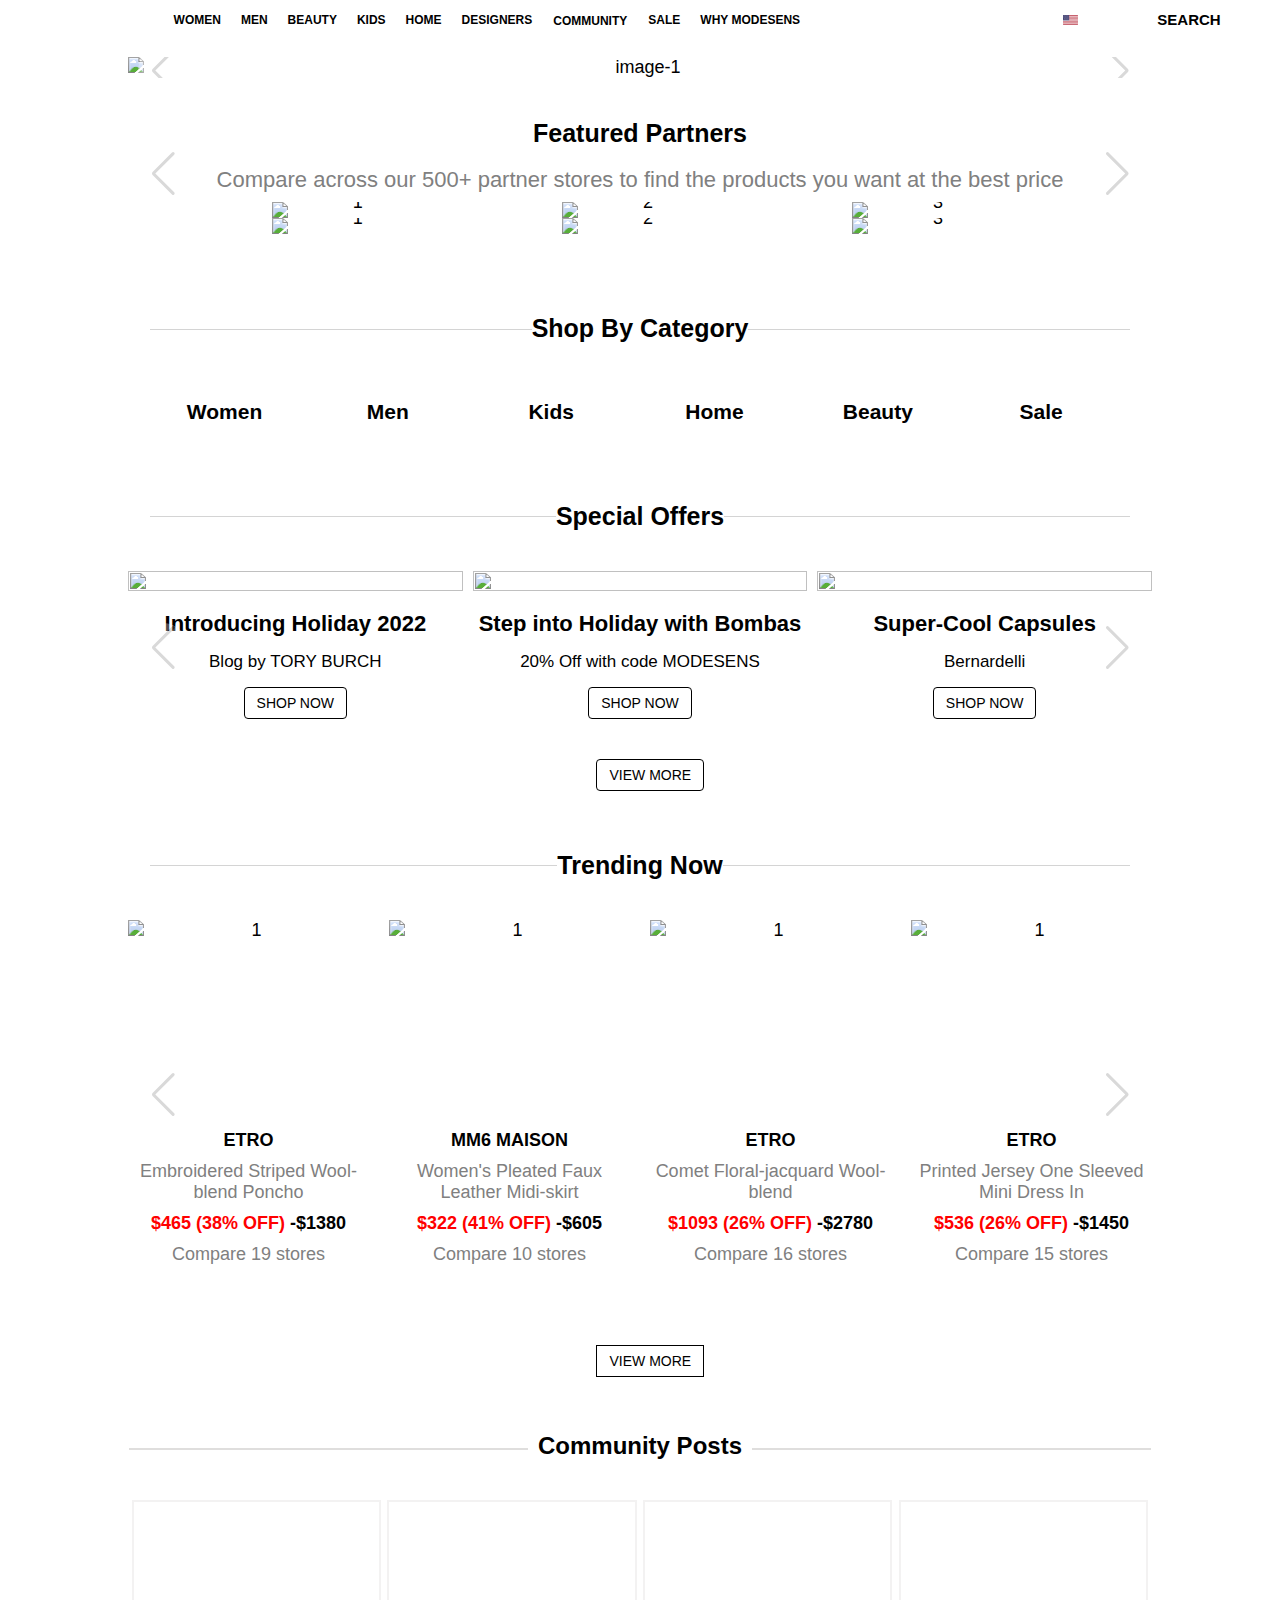
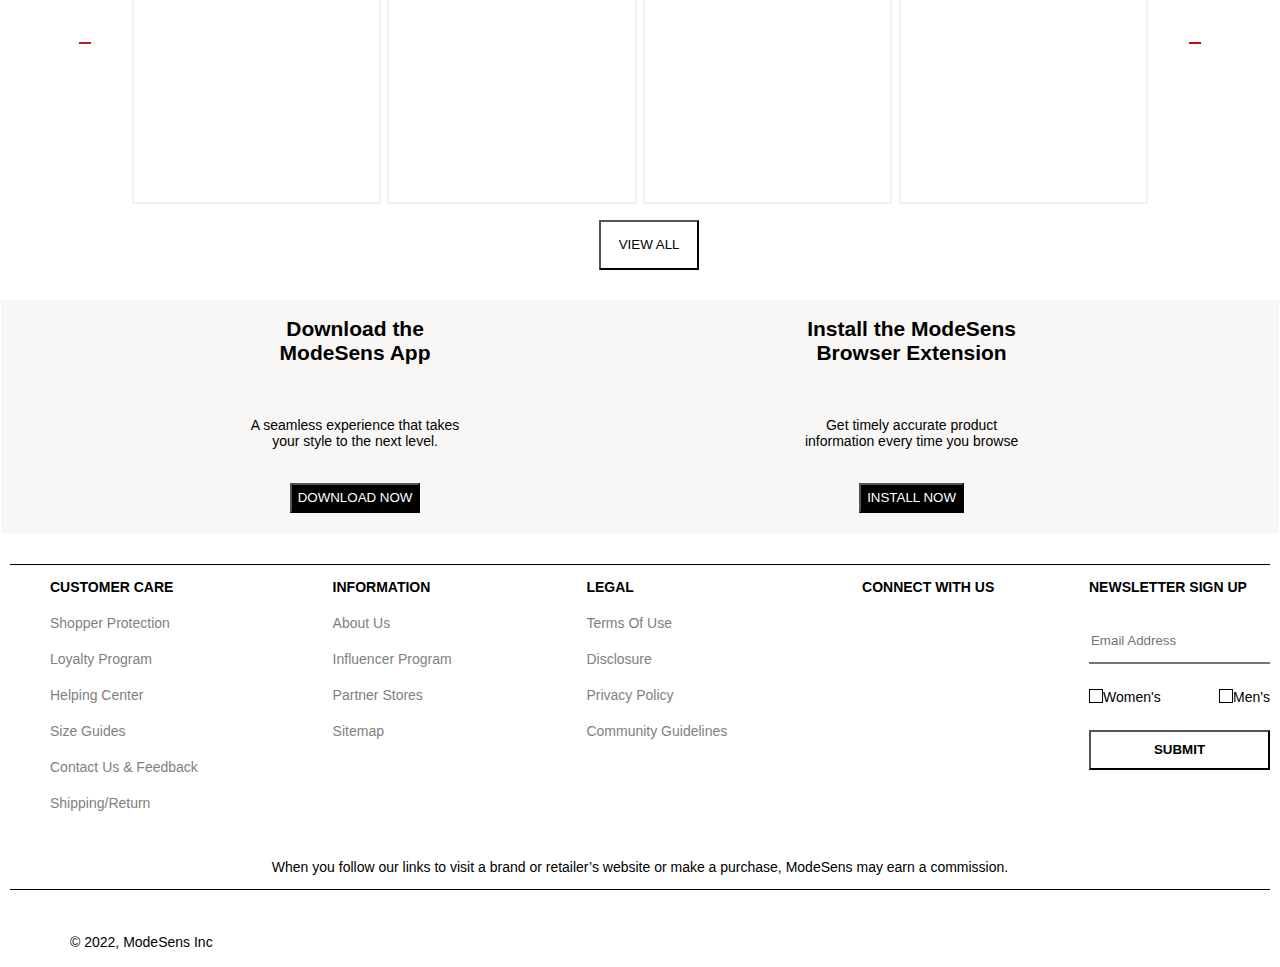
==== commit 88ed3165: "shop trendy" ====
--- a/index.html
+++ b/index.html
@@ -15,13 +15,241 @@
 
     <!-- Link styles -->
     <link rel="stylesheet" href="styles/index.css" />
+    <!-- <link rel="stylesheet" href="navbar.css"> -->
+    <link rel="stylesheet" href="community.css">
+    <link rel="stylesheet" href="footer.css">
   </head>
 
   <body>
     <div id="navbar">
         <!-- append navbar content here -->
+        <header>
+          <nav id="main_nav">
+              <div id="left_nav"><img id="logo" src="https://i.ibb.co/fXV3Fg4/IMG-20221108-WA0004-1.jpg" alt=""></div>
+              <div id="middle_nav">
+                  <ul>
+                      <li class="nav_items" id="women"><a href="#">WOMEN</a>
+                      <ul>
+                          <li  class="nav_items"><a href="#">SHOP ALL</a></li>
+                          <li  class="nav_items"><a href="#">CLOTHING</a></li>
+                          <li  class="nav_items"><a href="#">BAGS</a></li>
+                          <li  class="nav_items"><a href="#">SHOES</a></li>
+                          <li  class="nav_items"><a href="#">ACCESSORIES</a></li>
+                          <li  class="nav_items"><a href="#">BEAUTY</a></li>
+                          <li  class="nav_items"><a class="red" href="#">SALE</a></li>
+                          <li  class="nav_items"><a href="#">PRE-OWNED</a></li>
+                      </ul>
+                      </li>
+                      <li class="nav_items" id="men"><a href="#">MEN</a>
+                          <ul>
+                              <li  class="nav_items"><a href="#">SHOP ALL</a></li>
+                              <li  class="nav_items"><a href="#">CLOTHING</a></li>
+                              <li  class="nav_items"><a href="#">BAGS</a></li>
+                              <li  class="nav_items"><a href="#">SHOES</a></li>
+                              <li  class="nav_items"><a href="#">ACCESSORIES</a></li>
+                              <li  class="nav_items"><a href="#">GROOMING</a></li>
+                              <li  class="nav_items"><a class="red" href="#">SALE</a></li>
+                              <li  class="nav_items"><a href="#">PRE-OWNED</a></li>
+                          </ul>
+                      </li>
+                      <li class="nav_items" id="beauty"><a href="#">BEAUTY</a>
+                          <ul>
+                              <li  class="nav_items"><a href="#">SHOP ALL</a></li>
+                              <li  class="nav_items"><a href="#">CLOTHING</a></li>
+                              <li  class="nav_items"><a href="#">WOMEN'S BEAUTY</a></li>
+                              <li  class="nav_items"><a href="#">MEN'S GROOMING</a></li>
+                              <li  class="nav_items"><a class="red" href="#">SALE</a></li>
+                              
+                          </ul>
+                      </li>
+                      <li class="nav_items" id="kids"><a href="#">KIDS</a>
+                          <ul>
+                              <li  class="nav_items"><a href="#">SHOP ALL</a></li>
+                              <li  class="nav_items"><a href="#">BABY GIRL</a></li>
+                              <li  class="nav_items"><a href="#">BABY BOY</a></li>
+                              <li  class="nav_items"><a href="#">GIRLS</a></li>
+                              <li  class="nav_items"><a href="#">BOYS</a></li>
+                              <li  class="nav_items"><a class="red" href="#">SALE</a></li>
+                          </ul>
+                      </li>
+                      <li class="nav_items" id="home"><a href="#">HOME</a>
+                          <div id="home_div">
+                              <div>
+                                  <div>
+                                      <div class="silver_color">SHOP BY CATEGORY</div>
+                                      <div><a href="#">GUCCI</a></div>
+                                      <div><a href="#">VERSACE</a></div>
+                                      <div><a href="#">MAISON MARGIELA</a></div>
+                                      <div><a href="#">OFF-WHITE</a></div>
+                                      <div><a href="#">MASTER & AMP, DYNAMIC</a></div>
+                                      <div><a href="#">HAY</a></div>
+                                      <div><a href="#">VITRA</a></div>
+                                      <div><a href="#">PET ACCESSORIES</a></div>
+                                  </div>
+                                  <div id="home_div_column_2">
+                                      <div><a href="#">TECHNOLOGY</a></div>
+                                      <div><a class="red" href="#">SALE</a></div>
+                                  </div>
+                                  <div>
+                                      <div class="silver_color">DESIGNERS</div>
+                                      <div><a href="#">GUCCI</a></div>
+                                      <div><a href="#">VERSACE</a></div>
+                                      <div><a href="#">MAISON MARGIELA</a></div>
+                                      <div><a href="#">OFF-WHITE</a></div>
+                                      <div><a href="#">MASTER & AMP, DYNAMIC</a></div>
+                                      <div><a href="#">HAY</a></div>
+                                      <div><a href="#">VITRA</a></div>
+                                      <div><a href="#">FORNASETTI</a></div>
+                                  </div>
+                                  <div>
+                                      <div class="silver_color">POPULAR CATEGORY</div>
+                                      <div><a href="#">TECHNOLOGY</a></div>
+                                      <div><img src="https://modesens.com/banner/9368/getimg/?img=%2Fbanner%2F20210816Home-Technology-Nav.jpg" alt=""></div>
+                                  </div>
+                              </div>
+                          </div>
+                      </li>
+                      <li class="nav_items" id="designers"><a href="#">DESIGNERS</a>
+                          <div>
+                              <div class="des"><a id="hot_designers" href="#">HOT DESIGNERS</a></div>
+                              <div><a href="#">A</a></div>
+                              <div><a href="#">B</a></div>
+                              <div><a href="#">C</a></div>
+                              <div><a href="#">D</a></div>
+                              <div><a href="#">E</a></div>
+                              <div><a href="#">F</a></div>
+                              <div><a href="#">G</a></div>
+                              <div><a href="#">H</a></div>
+                              <div><a href="#">I</a></div>
+                              <div><a href="#">J</a></div>
+                              <div><a href="#">K</a></div>
+                              <div><a href="#">L</a></div>
+                              <div><a href="#">M</a></div>
+                              <div><a href="#">N</a></div>
+                              <div><a href="#">O</a></div>
+                              <div><a href="#">P</a></div>
+                              <div><a href="#">Q</a></div>
+                              <div><a href="#">R</a></div>
+                              <div><a href="#">S</a></div>
+                              <div><a href="#">T</a></div>
+                              <div><a href="#">U</a></div>
+                              <div><a href="#">V</a></div>
+                              <div><a href="#">W</a></div>
+                              <div><a href="#">X</a></div>
+                              <div><a href="#">Y</a></div>
+                              <div><a href="#">Z</a></div>
+                              <div><a href="#">#</a></div>
+                              <div><input placeholder="Filter by designer name" type="text"><span><img src="https://cdn.modesens.com/static/img/20200612search_img1.svg" alt=""></span></div>
+                          </div>
+                          <div id="designers_div">
+                              <div>
+                                  <div>DESIGNERS</div>
+                                  <div><a href="">GUCCI</a></div>
+                                  <div><a href="#">SAINT LAURENT</a></div>
+                                  <div><a href="#">VALENTINO</a></div>
+                                  <div><a href="#">VERSACE</a></div>
+                                  <div><a href="">BALENCIAGA</a></div>
+                                  <div><a href="#">BURBERRY</a></div>
+                                  <div><a href="#">PRADA</a></div>
+                                  <div><a href="#">GIVENCHY</a></div>
+                              </div>
+                              <div>
+                                  <div><a href="#">OFF-WHITE</a></div>
+                                  <div><a href="#">ACNE STUDIOS</a></div>
+                                  <div><a href="#">LOEWE</a></div>
+                                  <div><a href="#">JACQUEMUS</a></div>
+                                  <div><a href="#">GANNI</a></div>
+                                  <div><a href="#">BOTTEGA VENETA</a></div>
+                                  <div><a href="#">MAISON MARGIFLA</a></div>
+                                  <div><a href="#">ALEXANDER MCQUEEN</a></div>
+                              </div>
+                              <div><img src="https://modesens.com/banner/9369/getimg/?img=%2Fbanner%2F20210816Valentino-DropBanner-F.jpg" alt=""></div>
+      
+      
+      
+                          </div> 
+                              
+                      </li>
+                      <li class="nav_items" id="community"><a href="#">COMMUNITY</a>
+                          <ul>
+                              <li  class="nav_items"><a href="#">DISCOVER</a></li>
+                              <li  class="nav_items"><a href="#">BLOGS</a></li>
+                              <li  class="nav_items"><a href="#">MY CLOSET</a></li>
+                              <li  class="nav_items"><a href="#">INFLUENCER PROGRAM</a></li>
+                          </ul>
+                      </li>
+                      <li class="nav_items" id="sale"><a href="#">SALE</a></li>
+                      <li class="nav_items" id="why_modesens"><a href="#">WHY MODESENS</a></li>
+                  </ul>
+              </div>
+              <div id="right_nav">
+                  <ul>
+                      <li><img class="icon" src="[data-uri]" alt=""></li>
+                      <li><img class="icon" src="https://cdn.modesens.com/static/img/prd-update-20191109.svg" alt=""></li>
+                      <li><img class="icon" src="https://cdn.modesens.com/static/img/20210601heart.svg" alt=""></li>
+                      <li><img class="icon" src="https://cdn.modesens.com/static/img/20200612shopping_bag2.svg" alt=""></li>
+                      <li><img class="icon" src="https://cdn.modesens.com/static/img/20200612account_b2.svg" alt=""></li>
+                      <li id="search_tab"><img class="icon" src="https://cdn.modesens.com/static/img/20200612search_img1.svg" alt=""> SEARCH</li>
+                      <input placeholder="Search by keyword or store URL" id="search_bar">
+                      
+                      
+                  </ul>
+                  
+              </div>
+          </nav>
+      
+          <div id="search_dropDown">
+              <div><p>Trending</p></div>
+              <div id="search_dropDown_cards">
+                  <div>
+                      <img src="https://cdn.modesens.com/product/24969443_44?w=100" alt="">
+                      <h5>JW ANDERSON</h5>
+                      <p>12 Stores</p>
+                  </div>
+                  <div>
+                      <img src="https://cdn.modesens.com/availability/54374604?w=100" alt="">
+                      <h5>ETRO</h5>
+                      <p>19 Stores</p>
+                  </div>
+                  <div>
+                      <img src="https://cdn.modesens.com/availability/38255770?w=100" alt="">
+                      <h5>JW ANDERSON</h5>
+                      <p>17 Stores</p>
+                  </div>
+                  <div>
+                      <img src="https://cdn.modesens.com/product/45454045_6?w=100" alt="">
+                      <h5>Etro</h5>
+                      <p>16 Stores</p>
+                  </div>
+              </div>
+      
+              <div class="span_box">
+                  <p>Designers</p>
+                  <div>DHRISTIAN LOUNOUTIN</div><div>CELINE</div><div>CHANEL</div><div>ETRO</div><div>HERMENS</div><div>FILIPPA K</div><div>MATICEVSKI</div><div>PAMELLA ROLAND</div><div>FIAMBA</div><div>CHRISTIAN SIRIANO</div>
+              </div>
+              <div class="span_box">
+                  <p>Keywords</p>
+                  <div>Balenciaga</div><div>Herlian</div><div>Leather</div><div>Valentino</div><div>Prada</div><div>Fendi</div><div>Hoodle</div><div>Denim</div><div>Folden Goose</div><div>Off White</div>
+              </div>
+              <div class="span_box">
+                  <p>Stores</p>
+                  <div>BROWNS FASHION</div><div>CETTIRE</div><div>SSENSE</div><div>NORDSTROM</div><div>NET-A-PORTER</div><div>FARFETCH</div><div>GUCCI</div><div>SHOPBOP</div><div>NEIMAN MARCUS</div><div>MYTHERESA</div>
+              </div>
+              <div class="span_box" id="serch_dropDown_logo">
+                  <p>Users</p>
+                  <div>
+                      <img src="https://cdn.modesens.com/uicon/2-1664295402s?w=100" alt=""><img src="https://cdn.modesens.com/uicon/110012-1586229253s?w=100" alt=""><img src="https://cdn.modesens.com/uicon/48124-1594892037s?w=100" alt=""><img src="https://cdn.modesens.com/uicon/8959-1595240783s?w=100" alt=""><img src="https://cdn.modesens.com/static/img/official.png" alt="">
+                      <img src="https://cdn.modesens.com/uicon/16564-1594896188s?w=100" alt="">
+                  </div>
+              </div>
+              <div  class="span_box">
+                  <p>Hashtags</p>
+                  <div>#checkmodesensbeforeyoubuy</div><div>#findwithmodesens</div><div>#holidaystyle</div><div>#falifashion</div><div>#cargopants</div><div>#stylegoals</div><div>#pink</div><div>#emilyinparis</div>
+              </div>
+          </div>
+      </header>
     </div>
-    
+
     <!-- top section of women's page -->
     <div id="topSection">
       <div class="swiper mySwiper">
@@ -365,10 +593,116 @@
         </div>
         <button>VIEW MORE</button>
       </div>
+
+      <!-- community post section starts here -->
+      <div id="community">
+        <div class="community_div arieal">
+          <h3 id="community_heading">Community Posts</h3>
+          <div id="community_button_1"><button id="community_left_button"><i class="fa fa-thin fa-arrow-left-long"></i></button></div>
+      
+          <div id="community_button_2"><button id="community_right_button"><i class="fa fa-thin fa-arrow-right-long"></i></button></div>
+          <div id="community_poster">
+              <div><img id="community_poster_1" src="https://cdn.modesens.com/umedia/1678873s?w=400" alt=""></div>
+              <div><img id="community_poster_2" src="https://cdn.modesens.com/umedia/1676374s?w=400" alt=""></div>
+              <div><img id="community_poster_3" src="https://cdn.modesens.com/umedia/1675265s?w=400" alt=""></div>
+              <div><img id="community_poster_4" src="https://cdn.modesens.com/umedia/1657225s?w=400" alt=""></div>
+          </div>
+          <div id="community_button"><button>VIEW ALL</button></div>
+      </div>
+      <div class="community_banner arieal">
+          <div class="">
+              <div class=""><h2>Download the ModeSens App</h2></div>
+              <div><p>A seamless experience that takes your style to the next level.</p></div>
+              <div><button>DOWNLOAD NOW</button></div>
+              <img src="https://cdn.modesens.com/static/img/20220826appdownload_en.svg" alt="">
+          </div>
+          <div>
+              <div><h2>Install the ModeSens Browser Extension</h2></div>
+              <div><p>Get timely accurate product information every time you browse</p></div>
+              <div><button>INSTALL NOW</button></div>
+              <img src="https://cdn.modesens.com/static/img/20211109downloadright.png" alt="">
+          </div>
+      </div>
+      </div>
+
+      <!-- footer section starts here -->
+      <div id="footer">
+        <footer>
+          <div id="footer_top">
+              <div>
+                  <ul>
+                      <li class="bold">CUSTOMER CARE</li>
+                      <li><a href="#">Shopper Protection</a></li>
+                      <li><a href="#">Loyalty Program</a></li>
+                      <li><a href="#">Helping Center</a></li>
+                      <li><a href="#">Size Guides</a></li>
+                      <li><a href="#">Contact Us & Feedback</a></li>
+                      <li><a href="#">Shipping/Return</a></li>
+                  </ul>
+                  <ul>
+                      <li class="bold">INFORMATION</li>
+                      <li><a href="">About Us</a></li>
+                      <li><a href="">Influencer Program</a></li>
+                      <li><a href="">Partner Stores</a></li>
+                      <li><a href="">Sitemap</a></li> 
+                  </ul>
+                  <ul>
+                      <li class="bold">LEGAL</li>
+                      <li><a href="#">Terms Of Use</a></li>
+                      <li><a href="#">Disclosure</a></li>
+                      <li><a href="#">Privacy Policy</a></li>
+                      <li><a href="#">Community Guidelines</a></li>
+                  </ul>
+                  <ul>
+                      <li class="bold">CONNECT WITH US</li>
+                      <li>
+                          <ul id="contact">
+                              <li><img src="https://cdn.modesens.com/static/img/20220815download_ios.svg" alt=""></li>
+                              <li><img src="https://cdn.modesens.com/static/img/20220815download_android.svg" alt=""></li>
+                              <li><img src="https://cdn.modesens.com/static/img/20220815down_chromestrore.svg" alt=""></li>
+                          </ul>
+                      </li>
+                  </ul>
+                  <div id="footer_top_4">
+                      <div><p class="bold">NEWSLETTER SIGN UP</p></div>
+                      <div><input id="footer_top_4_input_sec"  placeholder="Email Address" type="text"></div>
+                      <div id="women_men_footer_div">
+                          <div>
+                              <div class="women_footer_div" id="women_footer_box"></div> <div>Women's</div>
+                          </div>
+                          <div>
+                              <div onclick="footer_top_4_input_men_box()" class="women_footer_div" id="men_footer_box"></div> <div>Men's</div>
+                          </div>
+                      </div>
+                  <div> <button class="bold">SUBMIT</button></div>
+                  </div>
+              </div>
+              <p>When you follow our links to visit a brand or retailer’s website or make a purchase, ModeSens may earn a commission.</p>
+          </div>
+          <div id="footer_bottom">
+              <ul>
+                  <li id="M"><img src="https://cdn.modesens.com/static/img/20180905footer_logo.svg" alt=""></li>
+                  <li>© 2022, ModeSens Inc</li>
+              </ul>
+              <ul>
+                  <li><a href="#"><img src="https://cdn.modesens.com/static/img/20220726Pinterest.svg" alt=""></a></li>
+                  <li><a href="#"><img src="https://cdn.modesens.com/static/img/20220726Twitter.svg" alt=""></a></li>
+                  <li><a href="#"><img src="https://cdn.modesens.com/static/img/20220726Ins.svg" alt=""></a></li>
+                  <li><a href="#"><img src="https://cdn.modesens.com/static/img/20220726Facebook.svg" alt=""></a></li>
+                  <li><a href="#"><img src="https://cdn.modesens.com/static/img/20220726Weibo.svg" alt=""></a></li>
+                  <li><a href="#"><img src="https://cdn.modesens.com/static/img/20220726Wechat.svg" alt=""></a></li>
+                  <li><a href="#"><img src="https://cdn.modesens.com/static/img/20220726Reddit.svg" alt=""></a></li>
+                  <li><a href="#"><img src="https://cdn.modesens.com/static/img/20220726Discord.svg" alt=""></a></li>
+                  <li><a href="#"><img src="https://cdn.modesens.com/static/img/20220811Xiaohongshu.svg" alt=""></a></li>
+              </ul>
+          </div>
+      </footer>
+      </div>
     <!-- Swiper JS -->
     <script src="https://cdn.jsdelivr.net/npm/swiper/swiper-bundle.min.js"></script>
 
     <!-- link scripts -->
     <script src="scripts/index.js"></script>
+    <!-- <script src="navbar.js"></script> -->
   </body>
-</html>
+</html>--- a/styles/index.css
+++ b/styles/index.css
@@ -465,4 +465,393 @@
         #category{
             grid-template-columns: repeat(1,1fr);
         }
-    }+    }
+
+    body{
+        font-family: Arial, Helvetica, sans-serif;
+        margin: 0;padding: 0;
+    }
+    #main_nav{
+        /* border: 2px solid black; */
+        /* display: none; */
+        width: 100%;
+        height: 60px;
+        display: flex;
+        /* position: fixed; */
+        background-color: white;
+        box-sizing: border-box;
+        margin-top: -3px;
+    }
+    
+    /* ***********************LEFT NAV SECTION************************************* */
+    #left_nav{
+        /* border: 2px solid red; */
+        width: 12%;
+        box-sizing: border-box;
+    }
+    #left_nav a{
+        box-sizing: border-box;
+        text-decoration: none;
+        color: black;
+        margin-bottom: 20px;
+        font-family: 'Kaushan Script', cursive;
+    }
+    
+    #left_nav>img{
+        width: 150px;
+        height: auto;
+    }
+    
+    /* *******************MIDDLE NAVIGATION SECTION************** */
+    
+    .red{
+        color: #c24542;
+    }
+    #middle_nav{
+        /* border: 2px solid blue; */
+        height: 60px;
+        width: 57%;
+    }
+    
+    #middle_nav ul{
+        /* border: 2px dashed red; */
+        height: 60px;
+        list-style: none;
+        display: flex;
+    }
+    
+    #middle_nav ul li{
+        /* border: 2px dotted black; */
+        margin: 0 10px;
+       position: relative;
+       left: -30px;
+    }
+    
+    #middle_nav ul li a{
+        font-size: 12px;
+        color: black;
+        font-weight: bold;
+        text-decoration: none;
+    }
+    
+    #middle_nav ul li ul{
+        margin: 0;padding: 0;
+        background-color: white;
+        width: 150vw;
+        height: 60px;
+        top: 40px;
+        left: -250px;
+        position: absolute;
+        display: none;
+    }
+    
+    #middle_nav ul li ul li{
+        /* background-color: aquamarine; */
+        position: relative;
+        padding-top: 20px;
+        left: 237px;
+        size: 8px;
+        
+    }
+    #middle_nav ul li ul li a{
+        font-size: 12px;
+        font-weight: bold;
+    }
+    
+    #home_div{
+        /* border: 2px solid greenyellow; */
+        margin: 0;
+        padding-left: 30px;
+        padding-right: 30px;
+        box-sizing: border-box;
+        width: 100vw;
+        height: 420px;
+        position: absolute;
+        top: 38px;
+        left: -430px;
+        background-color: white;
+        border-bottom: 2px solid silver;
+        display: none;
+    }
+    
+    #home_div>div{
+        margin-top: 10px;
+        /* border: 2px solid red; */
+        display: flex;
+        justify-content: space-between;
+    }
+    
+    #home_div_column_2{
+        padding-top: 35px;
+       
+    }
+    
+    #home_div>div>div{
+        margin-top: 0;
+    }
+    #home_div div{
+        margin-bottom: 20px;
+        font-size: 18px;
+    }
+    .silver_color{
+        color: #9ba7b8;
+    }
+    #designers{
+        position: relative;
+    }
+    
+    
+    #designers>:nth-child(2){
+        border: 2px solid silver;
+        background: white;
+        padding-top: 15px;
+        width: 100vw;
+        height: 45px;
+        position: absolute;
+        display: flex;
+        justify-content: space-evenly;
+        align-items: center;
+        left: -478px;
+        top: 40px;
+        display: none;
+    }
+    
+    
+    #designers>:nth-child(2)>div{
+        display: inline-block;
+    }
+    
+    #designers>:nth-child(2) input{
+       border-top: 0;
+       border-right: 0;
+       border-bottom: 2px solid black;
+       border-left: 0;
+    }
+    
+    #designers_div{
+        margin: 0;padding: 40px 20px 0;
+        width: 100vw;
+        height: auto;
+        position: absolute;
+        top: 98px;
+        left: -480px;
+        background-color: white;
+        border-top: 1px solid silver;
+        border-bottom: 2px solid silver;
+        display: none;
+    }
+    
+    #designers_div a{
+        color: black;
+        text-decoration: none;
+    
+    }
+    #designers_div>:nth-child(1)>:nth-child(1){
+        color: #9ba7b8;
+    }
+    #designers_div:nth-child(2){
+        padding-top: 30px;
+    }
+    
+    
+    
+    
+    
+    
+    /* ***** H o v e r     s e c t i on************ */
+    
+    #women:hover>ul{
+        display: flex;
+        /* z-index: 100; */
+        border-top: 1px solid silver;
+        border-bottom: 2px solid silver;
+        transition: .5s;
+    }
+    #men:hover>ul{
+        display: flex;
+        width: 110vw;
+        /* z-index: 100; */
+        border-top: 1px solid silver;
+        border-bottom: 2px solid silver;
+        left: -323px;
+    }
+    
+    #beauty:hover>ul{
+        display: flex;
+        width: 110vw;
+        /* z-index: 100; */
+        left: -375px;
+        border-top: 1px solid silver;
+        border-bottom: 2px solid silver;
+    }
+    #kids:hover>ul{
+        display: flex;
+        width: 110vw;
+        /* z-index: 100; */
+        left: -445px;
+        border-top: 1px solid silver;
+        border-bottom: 2px solid silver;
+    }
+    #community:hover>ul{
+        display: flex;
+        width: 110vw;
+        /* z-index: 100; */
+        left: -637px;
+        border-top: 1px solid silver;
+        border-bottom: 2px solid silver;
+    }
+    
+    #home:hover>div{
+        display: block;
+        border-top: 1px solid silver;
+        border-bottom: 2px solid silver;
+    }
+    
+    #designers:hover>:nth-child(2){
+        display: flex;
+        border-bottom: 2px solid silver;
+        border-top: 1px solid silver;
+    }
+    #designers:hover>#designers_div{
+        border: 2px solid silver;
+        display: flex;
+        justify-content: space-between;
+    }
+    #designers_div>div{
+       
+        height: 350px;
+    }
+    #designers_div>div>div{
+        
+        margin-bottom: 10px;
+    }
+    
+    
+    #designers>:nth-child(2)>div:hover{
+        border-bottom: 1px solid #c24542;
+        
+    }
+    #designers:hover:nth-child(2), #hot_designers{
+        border-bottom: 1px solid #c24542;
+    }
+    
+    
+    
+    .nav_items:hover>a{
+        
+        border-bottom: 1px solid #c24542;
+    }
+    #home_div a:hover{
+        border-bottom: 1px solid #c24542;
+    }
+    
+    
+    
+    
+    /* ********************RIGHT NAV SECTION************************************* */
+    
+    
+    
+    #right_nav{
+        margin-left: 125px;
+        height: 60px;
+        width: auto;
+    }
+    
+    #right_nav>ul{
+        list-style: none;
+        display: flex;
+        justify-content: flex-end;
+        align-items: center;
+    }
+    #right_nav>ul>li{
+        margin-left: 15px;
+        font-weight: 700;
+        font-size: 15px;
+    }
+    #right_nav>ul>li:hover{
+        cursor: pointer;
+    }
+    
+    .icon{
+        width: 15px;
+        height: auto;
+    }
+    
+    #search_bar{
+        display: none;
+        width:0px;
+        height: 30px;
+        position: absolute;
+        border: 0px;
+        top: 8px;
+        right: 6px;
+        box-shadow: rgba(0, 0, 0, 0.19) 0px 10px 20px, rgba(0, 0, 0, 0.23) 0px 6px 6px;
+        transition-property:width;
+        transition-duration: 5s;
+        /* z-index: 20; */
+    }
+    
+    #search_dropDown{
+        padding: 10px;
+        width: 0px;
+        height: 0px;
+        /* z-index: 10; */
+        position:absolute;
+        display: none;
+        box-shadow: rgba(0, 0, 0, 0.19) 0px 10px 20px, rgba(0, 0, 0, 0.23) 0px 6px 6px;
+        
+    }
+    
+    #search_dropDown_cards{
+        display: flex;
+        justify-content: space-evenly;
+    }
+    
+    #search_dropDown_cards img{
+        width: 100%;
+        height: 120px;
+    }
+    
+    
+        #search_dropDown{
+            background: red;
+            overflow: scroll;
+        }
+        .span_box div{
+            
+            color:#989898;
+            margin-right: 9px;
+            font-size: small;
+            margin-bottom: 10px;
+            border: 1px solid black;
+            display: inline-block;
+            padding: 4px;
+    
+        }
+    
+        .span_box div:hover{
+            color: black;
+            text-decoration: underline;
+            cursor: pointer;
+        }
+        #serch_dropDown_logo>div{
+            display: flex;
+            justify-content: space-evenly;
+        }
+        #serch_dropDown_logo>div>img{
+            width: 50px;
+           
+        }
+    
+        #main_body{
+            background-color: #c24542;
+            width: 100vw;
+            height: 200vh;
+            box-sizing: border-box;
+            }
+
+            #community{
+                margin-top: 100px;
+                border: 1px solid white;
+            }--- a/navbar.css
+++ b/navbar.css
@@ -0,0 +1,383 @@
+body{
+    font-family: Arial, Helvetica, sans-serif;
+    margin: 0;padding: 0;
+}
+#main_nav{
+    /* border: 2px solid black; */
+    /* display: none; */
+    width: 100%;
+    height: 60px;
+    display: flex;
+    position: fixed;
+    background-color: white;
+    box-sizing: border-box;
+    margin-top: -3px;
+}
+
+/* ***********************LEFT NAV SECTION************************************* */
+#left_nav{
+    /* border: 2px solid red; */
+    width: 12%;
+    box-sizing: border-box;
+}
+#left_nav a{
+    box-sizing: border-box;
+    text-decoration: none;
+    color: black;
+    margin-bottom: 20px;
+    font-family: 'Kaushan Script', cursive;
+}
+
+#left_nav>img{
+    width: 150px;
+    height: auto;
+}
+
+/* *******************MIDDLE NAVIGATION SECTION************** */
+
+.red{
+    color: #c24542;
+}
+#middle_nav{
+    /* border: 2px solid blue; */
+    height: 60px;
+    width: 57%;
+}
+
+#middle_nav ul{
+    /* border: 2px dashed red; */
+    height: 60px;
+    list-style: none;
+    display: flex;
+}
+
+#middle_nav ul li{
+    /* border: 2px dotted black; */
+    margin: 0 10px;
+   position: relative;
+   left: -30px;
+}
+
+#middle_nav ul li a{
+    font-size: 12px;
+    color: black;
+    font-weight: bold;
+    text-decoration: none;
+}
+
+#middle_nav ul li ul{
+    margin: 0;padding: 0;
+    background-color: white;
+    width: 150vw;
+    height: 60px;
+    top: 40px;
+    left: -250px;
+    position: absolute;
+    display: none;
+}
+
+#middle_nav ul li ul li{
+    /* background-color: aquamarine; */
+    position: relative;
+    padding-top: 20px;
+    left: 237px;
+    size: 8px;
+    
+}
+#middle_nav ul li ul li a{
+    font-size: 12px;
+    font-weight: bold;
+}
+
+#home_div{
+    /* border: 2px solid greenyellow; */
+    margin: 0;
+    padding-left: 30px;
+    padding-right: 30px;
+    box-sizing: border-box;
+    width: 100vw;
+    height: 420px;
+    position: absolute;
+    top: 38px;
+    left: -430px;
+    background-color: white;
+    border-bottom: 2px solid silver;
+    display: none;
+}
+
+#home_div>div{
+    margin-top: 10px;
+    /* border: 2px solid red; */
+    display: flex;
+    justify-content: space-between;
+}
+
+#home_div_column_2{
+    padding-top: 35px;
+   
+}
+
+#home_div>div>div{
+    margin-top: 0;
+}
+#home_div div{
+    margin-bottom: 20px;
+    font-size: 18px;
+}
+.silver_color{
+    color: #9ba7b8;
+}
+#designers{
+    position: relative;
+}
+
+
+#designers>:nth-child(2){
+    border: 2px solid silver;
+    background: white;
+    padding-top: 15px;
+    width: 100vw;
+    height: 45px;
+    position: absolute;
+    display: flex;
+    justify-content: space-evenly;
+    align-items: center;
+    left: -478px;
+    top: 40px;
+    display: none;
+}
+
+
+#designers>:nth-child(2)>div{
+    display: inline-block;
+}
+
+#designers>:nth-child(2) input{
+   border-top: 0;
+   border-right: 0;
+   border-bottom: 2px solid black;
+   border-left: 0;
+}
+
+#designers_div{
+    margin: 0;padding: 40px 20px 0;
+    width: 100vw;
+    height: auto;
+    position: absolute;
+    top: 98px;
+    left: -480px;
+    background-color: white;
+    border-top: 1px solid silver;
+    border-bottom: 2px solid silver;
+    display: none;
+}
+
+#designers_div a{
+    color: black;
+    text-decoration: none;
+
+}
+#designers_div>:nth-child(1)>:nth-child(1){
+    color: #9ba7b8;
+}
+#designers_div:nth-child(2){
+    padding-top: 30px;
+}
+
+
+
+
+
+
+/* ***** H o v e r     s e c t i on************ */
+
+#women:hover>ul{
+    display: flex;
+    /* z-index: 100; */
+    border-top: 1px solid silver;
+    border-bottom: 2px solid silver;
+    transition: .5s;
+}
+#men:hover>ul{
+    display: flex;
+    width: 110vw;
+    /* z-index: 100; */
+    border-top: 1px solid silver;
+    border-bottom: 2px solid silver;
+    left: -323px;
+}
+
+#beauty:hover>ul{
+    display: flex;
+    width: 110vw;
+    /* z-index: 100; */
+    left: -375px;
+    border-top: 1px solid silver;
+    border-bottom: 2px solid silver;
+}
+#kids:hover>ul{
+    display: flex;
+    width: 110vw;
+    /* z-index: 100; */
+    left: -445px;
+    border-top: 1px solid silver;
+    border-bottom: 2px solid silver;
+}
+#community:hover>ul{
+    display: flex;
+    width: 110vw;
+    /* z-index: 100; */
+    left: -637px;
+    border-top: 1px solid silver;
+    border-bottom: 2px solid silver;
+}
+
+#home:hover>div{
+    display: block;
+    border-top: 1px solid silver;
+    border-bottom: 2px solid silver;
+}
+
+#designers:hover>:nth-child(2){
+    display: flex;
+    border-bottom: 2px solid silver;
+    border-top: 1px solid silver;
+}
+#designers:hover>#designers_div{
+    border: 2px solid silver;
+    display: flex;
+    justify-content: space-between;
+}
+#designers_div>div{
+   
+    height: 350px;
+}
+#designers_div>div>div{
+    
+    margin-bottom: 10px;
+}
+
+
+#designers>:nth-child(2)>div:hover{
+    border-bottom: 1px solid #c24542;
+    
+}
+#designers:hover:nth-child(2), #hot_designers{
+    border-bottom: 1px solid #c24542;
+}
+
+
+
+.nav_items:hover>a{
+    
+    border-bottom: 1px solid #c24542;
+}
+#home_div a:hover{
+    border-bottom: 1px solid #c24542;
+}
+
+
+
+
+/* ********************RIGHT NAV SECTION************************************* */
+
+
+
+#right_nav{
+    margin-left: 125px;
+    height: 60px;
+    width: auto;
+}
+
+#right_nav>ul{
+    list-style: none;
+    display: flex;
+    justify-content: flex-end;
+    align-items: center;
+}
+#right_nav>ul>li{
+    margin-left: 15px;
+    font-weight: 700;
+    font-size: 15px;
+}
+#right_nav>ul>li:hover{
+    cursor: pointer;
+}
+
+.icon{
+    width: 15px;
+    height: auto;
+}
+
+#search_bar{
+    display: none;
+    width:0px;
+    height: 30px;
+    position: absolute;
+    border: 0px;
+    top: 8px;
+    right: 6px;
+    box-shadow: rgba(0, 0, 0, 0.19) 0px 10px 20px, rgba(0, 0, 0, 0.23) 0px 6px 6px;
+    transition-property:width;
+    transition-duration: 5s;
+    /* z-index: 20; */
+}
+
+#search_dropDown{
+    padding: 10px;
+    width: 0px;
+    height: 0px;
+    /* z-index: 10; */
+    position:absolute;
+    display: none;
+    box-shadow: rgba(0, 0, 0, 0.19) 0px 10px 20px, rgba(0, 0, 0, 0.23) 0px 6px 6px;
+    
+}
+
+#search_dropDown_cards{
+    display: flex;
+    justify-content: space-evenly;
+}
+
+#search_dropDown_cards img{
+    width: 100%;
+    height: 120px;
+}
+
+
+    #search_dropDown{
+        background: red;
+        overflow: scroll;
+    }
+    .span_box div{
+        
+        color:#989898;
+        margin-right: 9px;
+        font-size: small;
+        margin-bottom: 10px;
+        border: 1px solid black;
+        display: inline-block;
+        padding: 4px;
+
+    }
+
+    .span_box div:hover{
+        color: black;
+        text-decoration: underline;
+        cursor: pointer;
+    }
+    #serch_dropDown_logo>div{
+        display: flex;
+        justify-content: space-evenly;
+    }
+    #serch_dropDown_logo>div>img{
+        width: 50px;
+       
+    }
+
+    #main_body{
+        background-color: #c24542;
+        width: 100vw;
+        height: 200vh;
+        box-sizing: border-box;
+        }--- a/community.css
+++ b/community.css
@@ -0,0 +1,124 @@
+
+.arieal{
+    font-family: Arial, Helvetica, sans-serif;
+}
+.community_div{
+    /* border: 2px solid black; */
+    border-top: 2px solid #dfdedd;
+    margin-top:50px;
+    margin-left: 10%;
+    margin-right: 10%;
+    position: relative;
+    width: 80%;
+    height: auto;
+}
+#community_heading{
+    /* border: 2px solid red; */
+    padding-top: 13px;
+    text-align: center;
+    width: 22%;
+    height: 50px;
+    position: absolute;
+    left: 39%;
+    top: -55px;
+    background: white;
+    font-size: x-large;
+    font-family: Arial, Helvetica, sans-serif;
+}
+#community_poster{
+    /* border: 2px solid green; */
+    width: 100%;
+    height: 300px;
+    margin: 50px auto;
+    display: flex;
+}
+#community_poster>div{
+    border: 2px solid rgb(243, 242, 242);
+    width: 24%;
+    height:300px;
+    margin: auto;
+    display: flex;
+    justify-content: center;
+}
+#community_poster img{
+    width: 80%;
+}
+#community_button{
+    /* border: 2px solid red; */
+    margin: auto;
+    position: relative;
+ }
+#community_button button{
+    width: 100px;
+    height: 50px;
+    position: absolute;
+    background: white;
+    left: 46%;
+    top: -30px;
+
+}
+#community_button button:hover{
+    background: black;
+    color: white;
+}
+.community_banner{
+    /* border: 2px solid black; */
+    width: 100%;
+    height: auto;
+    background: #f8f7f6;
+    margin-top: 100px;
+    margin-left: 0px;
+    display: flex;
+    justify-content: space-evenly;
+}
+.community_banner>div{
+    /* border: 2px solid black; */
+    display: flex;
+    flex-direction: column;
+    justify-content: flex-start;
+    align-items: center;
+}
+.community_banner>div>div{
+    /* border: 2px solid rgb(215, 11, 11); */
+    margin-bottom: 20px;
+    width: 60%;
+    text-align: center;
+}
+.community_banner button{
+    background: black;
+    color: white;
+    height: 30px;
+    cursor: pointer;
+}
+#community_button_1{
+   background: white;
+    position: absolute;
+    left: -50px;
+    top: 180px;
+    cursor: pointer;
+}
+#community_button_1 button{
+   
+    background: rgb(182, 32, 32);
+    border: 0;
+ }
+#community_button_1 i{
+   font-size: 40px;
+   cursor: pointer;
+}
+#community_button_2{
+    
+    position: absolute;
+    right: -50px;
+    top: 180px;
+    
+}
+#community_button_2 button{
+  
+    background: rgb(199, 14, 14);
+    border: 0;
+ }
+#community_button_2 i{
+    font-size: 40px;
+    cursor: pointer;
+ }
--- a/footer.css
+++ b/footer.css
@@ -0,0 +1,109 @@
+
+#footer1{
+
+margin-top: 630px;
+
+}
+
+
+
+a{
+    color: #7f7f7f;
+    text-decoration: none;
+}
+.bold{
+    font-weight: bold;
+}
+
+#footer_top{
+    margin: 30px 10px;
+    border-top: 1px solid black;
+    border-bottom: 1px solid black;
+    /* border: 3px solid green; */
+    
+}
+#footer_top>p{
+   
+    text-align: center;
+   
+}
+
+#footer_top>div{
+    height: auto;
+    /* border: 2px solid red; */
+    display: flex;
+    justify-content: space-between;
+}
+#footer_top>div>ul{
+    list-style: none;
+}
+#footer_top>div>ul>li{
+    margin-bottom: 20px;
+}
+#footer_top_4>div{
+    /* border: 2px solid yellow; */
+    margin-bottom: 25px;
+}
+#footer_top_4 input{
+border-top: 0;
+border-left: 0;
+border-right: 0;
+height: 40px;
+}
+#footer_top_4 button{
+    color: black;
+    background: white;
+    width: 100%;
+    height: 40px;
+}
+#footer_top_4 button:hover{
+    color: white;
+    background: black;
+}
+
+#contact{
+    /* border: 2px solid red; */
+    display: flex;
+    list-style:none;
+    justify-content:space-between;
+    align-items: center;
+}
+ 
+#footer_bottom{
+    /* border: 2px solid greenyellow; */
+    display: flex;
+    justify-content: space-between;
+    align-items: center;
+}
+   
+#footer_bottom>ul{
+    list-style: none;
+    display: flex;
+    /* border: 2px solid red; */
+    justify-content: space-between;
+    align-items: center;
+}
+
+#footer_bottom>ul>li{
+    /* border: 1px solid black; */
+    margin-right: 30px ;
+}
+#footer_bottom img{
+    width: 40px;
+    height: auto;
+}
+#women_men_footer_div{
+    /* border: 2px solid green; */
+
+    display: flex;
+    justify-content: space-between;
+}
+#women_men_footer_div>div{
+    display: flex;
+}
+.women_footer_div{
+    margin: 0;padding: 0;
+    width: 12px;
+    height: 12px;
+    border: 1px solid rgb(0, 0, 0);
+}
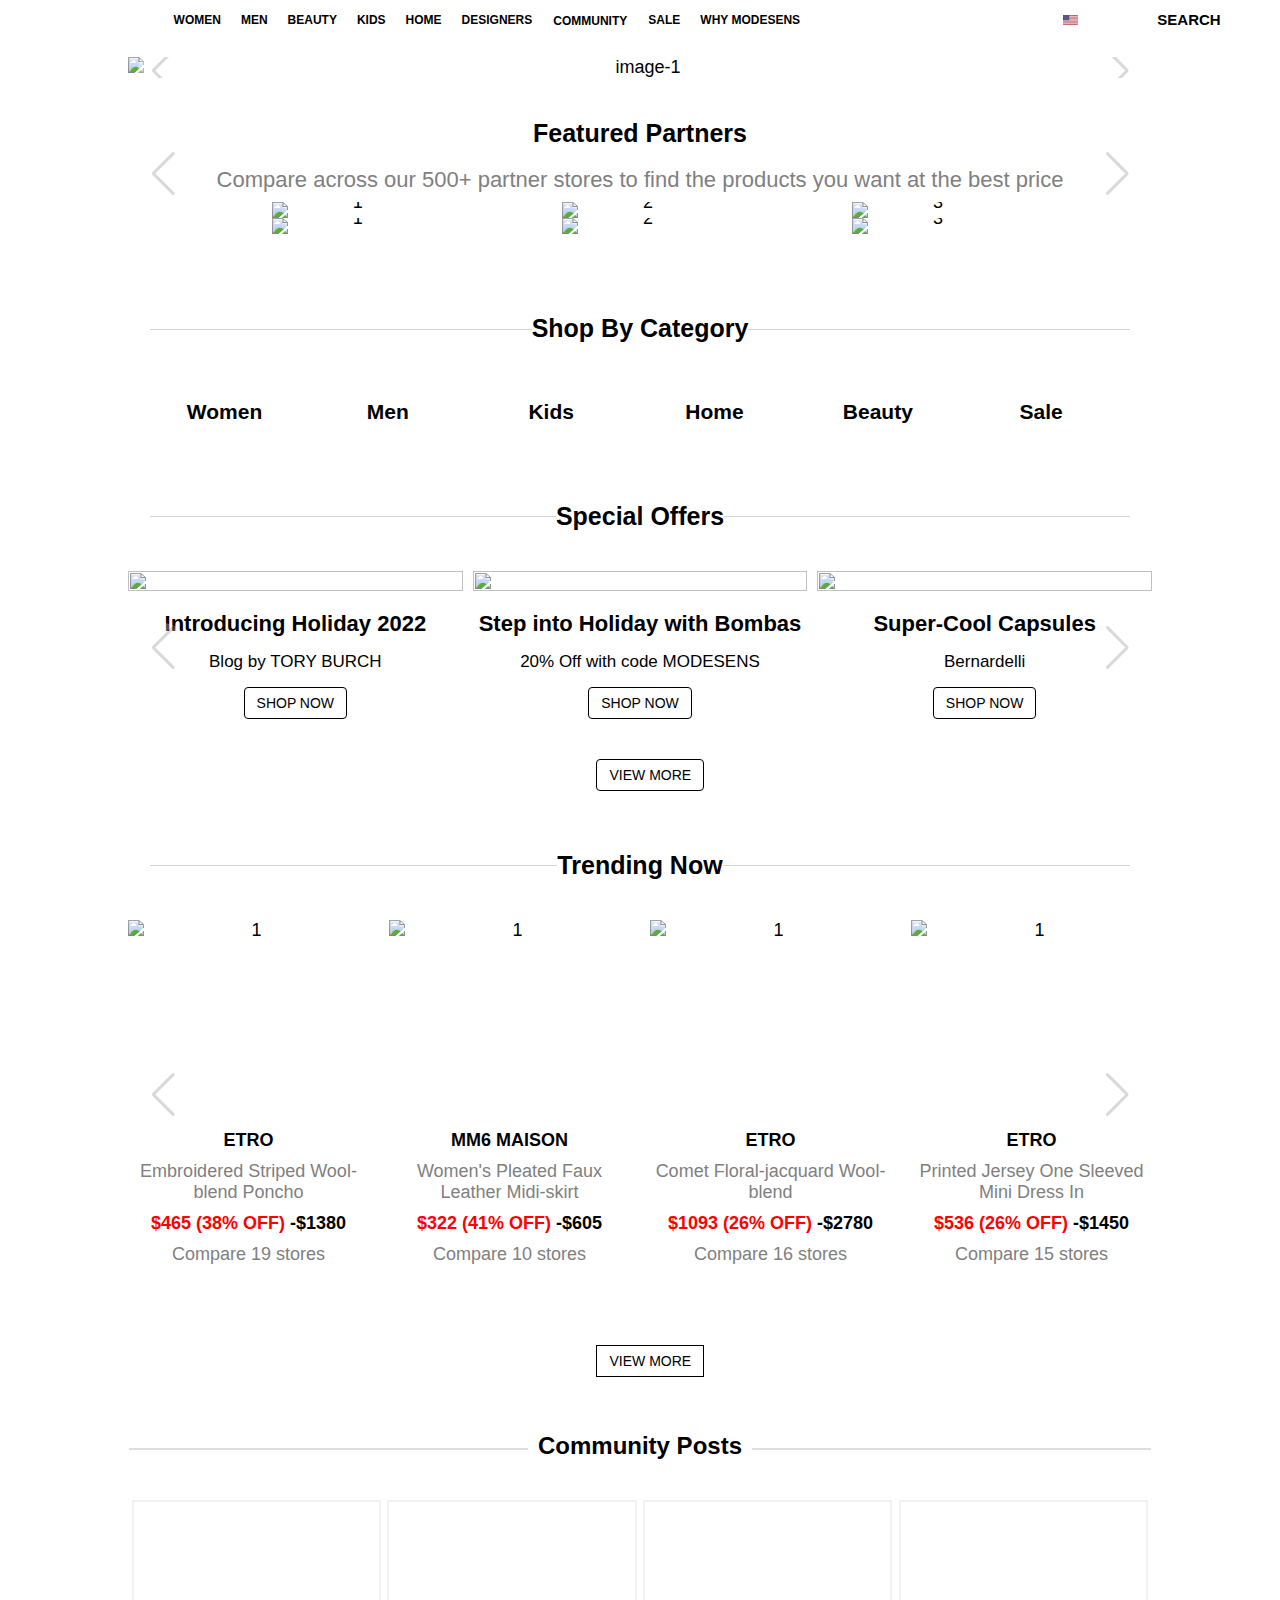
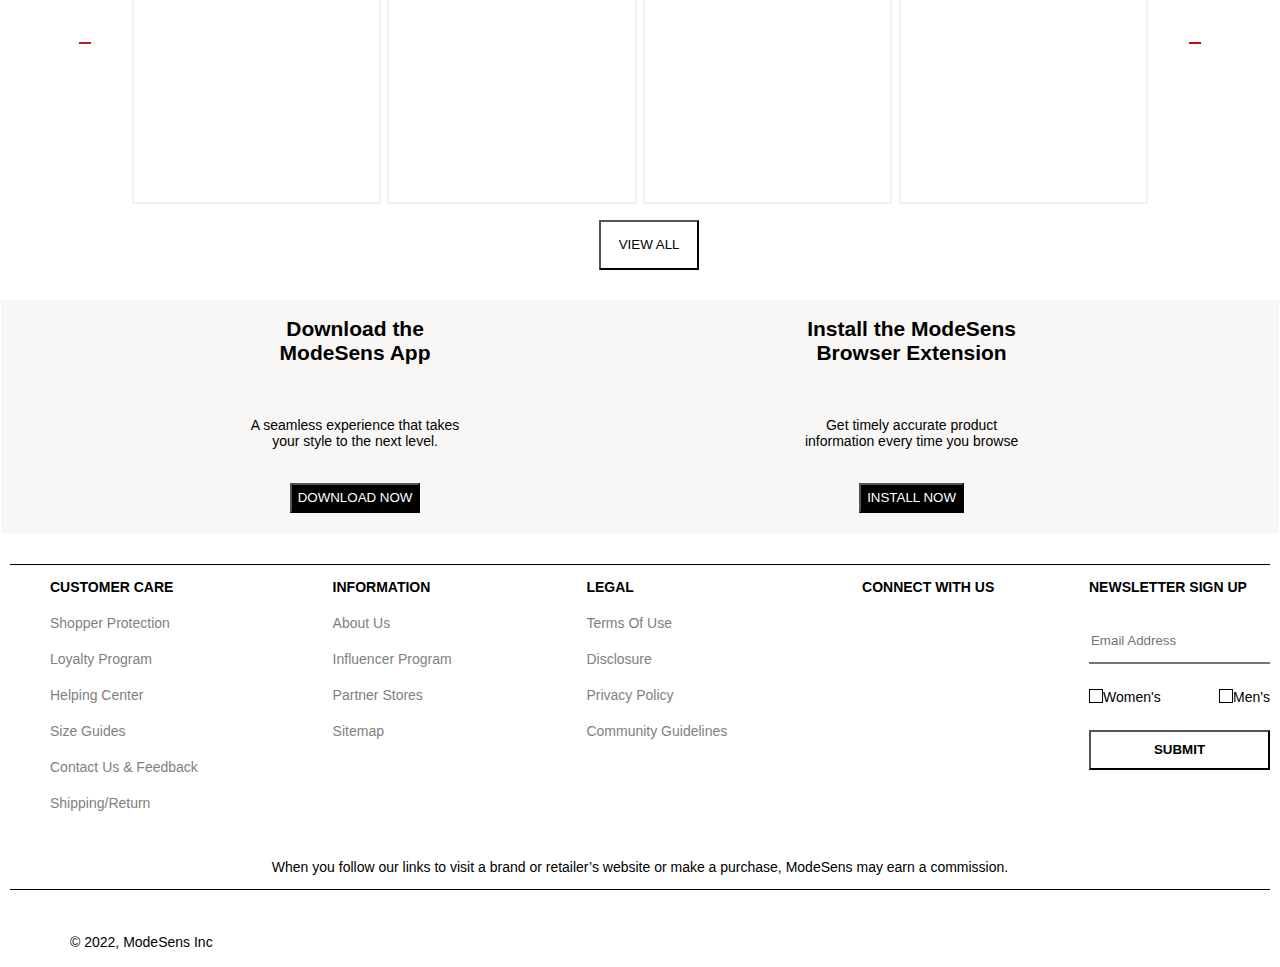
==== commit 8f3f30ec: "k" ====
--- a/index.html
+++ b/index.html
@@ -28,7 +28,7 @@
               <div id="left_nav"><img id="logo" src="https://i.ibb.co/fXV3Fg4/IMG-20221108-WA0004-1.jpg" alt=""></div>
               <div id="middle_nav">
                   <ul>
-                      <li class="nav_items" id="women"><a href="#">WOMEN</a>
+                      <li class="nav_items" id="women"><a href="index.html">WOMEN</a>
                       <ul>
                           <li  class="nav_items"><a href="#">SHOP ALL</a></li>
                           <li  class="nav_items"><a href="#">CLOTHING</a></li>
@@ -40,7 +40,7 @@
                           <li  class="nav_items"><a href="#">PRE-OWNED</a></li>
                       </ul>
                       </li>
-                      <li class="nav_items" id="men"><a href="#">MEN</a>
+                      <li class="nav_items" id="men"><a href="mens.html">MEN</a>
                           <ul>
                               <li  class="nav_items"><a href="#">SHOP ALL</a></li>
                               <li  class="nav_items"><a href="#">CLOTHING</a></li>
@@ -72,7 +72,7 @@
                               <li  class="nav_items"><a class="red" href="#">SALE</a></li>
                           </ul>
                       </li>
-                      <li class="nav_items" id="home"><a href="#">HOME</a>
+                      <li class="nav_items" id="home"><a href="index.html">HOME</a>
                           <div id="home_div">
                               <div>
                                   <div>
@@ -170,7 +170,7 @@
                           </div> 
                               
                       </li>
-                      <li class="nav_items" id="community"><a href="#">COMMUNITY</a>
+                      <li class="nav_items" id="community"><a href="CommunityBlog.html">COMMUNITY</a>
                           <ul>
                               <li  class="nav_items"><a href="#">DISCOVER</a></li>
                               <li  class="nav_items"><a href="#">BLOGS</a></li>
@@ -178,7 +178,7 @@
                               <li  class="nav_items"><a href="#">INFLUENCER PROGRAM</a></li>
                           </ul>
                       </li>
-                      <li class="nav_items" id="sale"><a href="#">SALE</a></li>
+                      <li class="nav_items" id="sale"><a href="sale.html">SALE</a></li>
                       <li class="nav_items" id="why_modesens"><a href="#">WHY MODESENS</a></li>
                   </ul>
               </div>
@@ -188,7 +188,7 @@
                       <li><img class="icon" src="https://cdn.modesens.com/static/img/prd-update-20191109.svg" alt=""></li>
                       <li><img class="icon" src="https://cdn.modesens.com/static/img/20210601heart.svg" alt=""></li>
                       <li><img class="icon" src="https://cdn.modesens.com/static/img/20200612shopping_bag2.svg" alt=""></li>
-                      <li><img class="icon" src="https://cdn.modesens.com/static/img/20200612account_b2.svg" alt=""></li>
+                      <li><a href="registration.html"><img class="icon" src="https://cdn.modesens.com/static/img/20200612account_b2.svg" alt=""></a></li>
                       <li id="search_tab"><img class="icon" src="https://cdn.modesens.com/static/img/20200612search_img1.svg" alt=""> SEARCH</li>
                       <input placeholder="Search by keyword or store URL" id="search_bar">
                       
